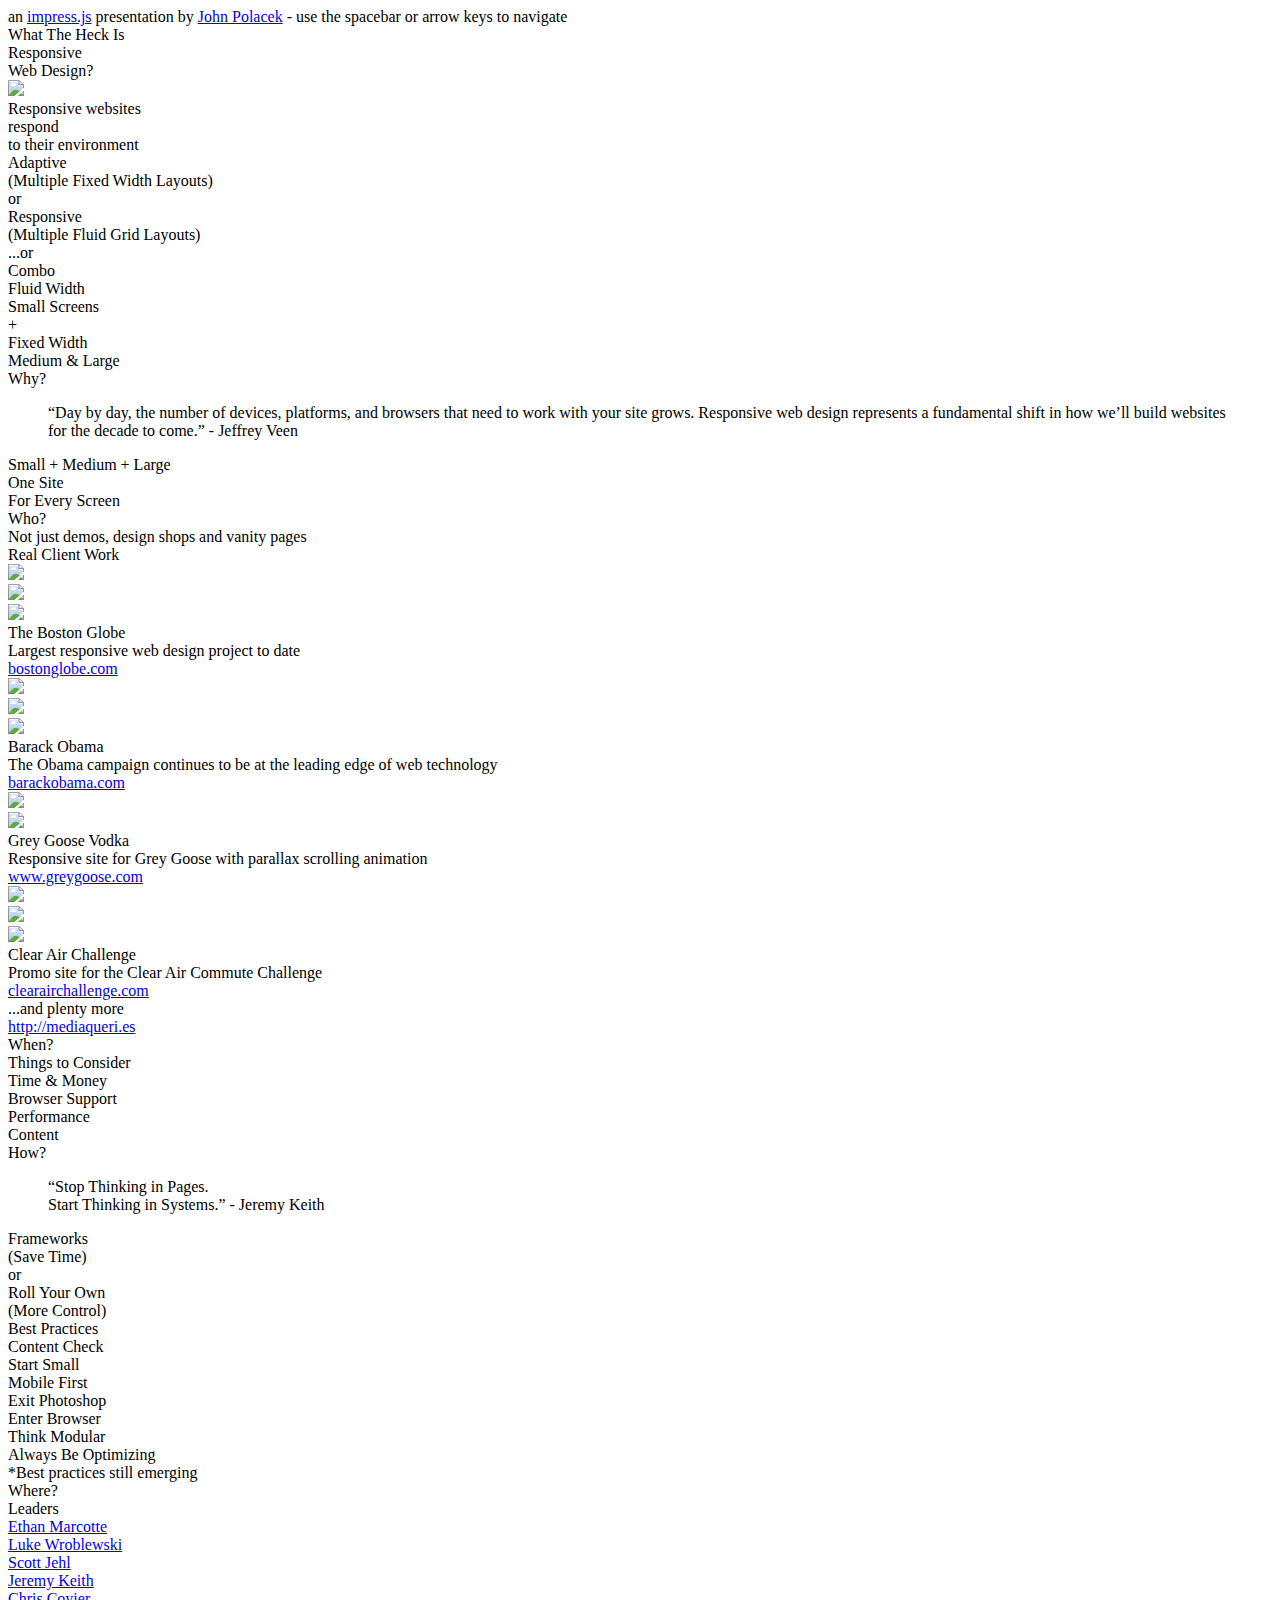
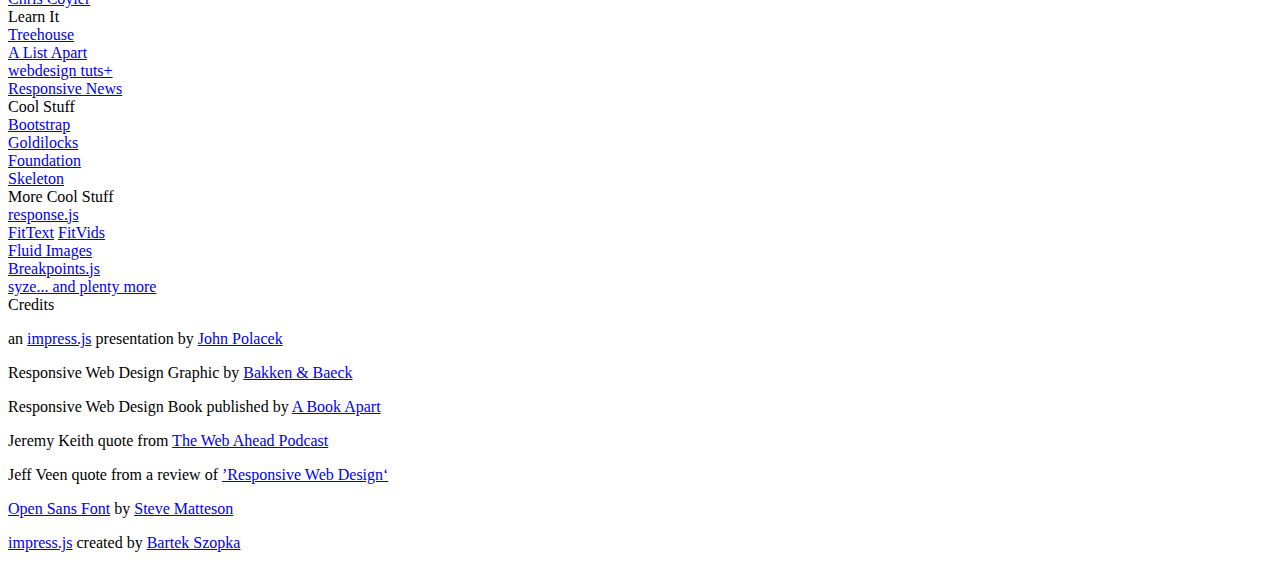
==== myportfolio/templates/index.html @ 0e9e3a61 "static files included" ====
<!doctype html>
<html lang="en">
<head>
    <meta charset="utf-8" />
    <title>My Resume</title>

    <link href='http://fonts.googleapis.com/css?family=Open+Sans:300italic,600italic,700italic,300,400,800' rel='stylesheet' type='text/css'>
    <link href="/static/css/normalize.css" rel="stylesheet" />
    <link href="/static/css/style.css" rel="stylesheet" />
</head>
<body>

	<div class="background"></div>
	
	<div id="hint">an <a href="http://bartaz.github.com/impress.js/">impress.js</a> presentation by <a href="http://twitter.com/johnpolacek">John Polacek</a>
		- use the spacebar or arrow keys to navigate</div>
	
	<div id="impress" class="impress-not-supported">
		
		<div id="title" class="step" data-x="540" data-y="600" data-scale="4.5">
			<div class="big bold">
				<div id="title-text1">What The Heck Is</div>
				<div id="title-text2">Responsive</div>
				<div id="title-text3">Web Design?</div>
			</div>
		</div>
	
		<div id="respond" class="step" data-x="2650" data-y="-290" data-scale="1">
			<img src="/static/img/responsive_web_design.png" height="300" />
			<div class="big bold">
				<div id="respond-text1">Responsive websites</div>
				<div id="respond-text2">respond</div>
				<div id="respond-text3">to their environment</div>
			</div>
		</div>
	
		<div id="adaptive-responsive" class="step" data-x="2650" data-y="220" data-scale="1">
			<div class="big bold">
				<div id="ar-adaptive">Adaptive</div>
				<div id="ar-adaptive-fixed">(Multiple Fixed Width Layouts)</div>
				<span>or</span>
				<div id="ar-responsive">Responsive</div>
				<div id="ar-responsive-fluid">(Multiple Fluid Grid Layouts)</div>
			</div>
		</div>
		
		<div id="combo" class="step" data-x="2650" data-y="590" data-scale="1">
			<div class="big bold">
				<span id="combo-or">...or</span>
				<div id="combo-text">Combo</div>
			</div>
			<div id="combo-fluid-fixed">
				<div id="combo-fluid" class="big">
					<div class="bold">Fluid Width</div>
					<div class="light">Small Screens</div>
				</div>
				<div id="combo-plus">+</div>
				<div id="combo-fixed" class="big">
					<div class="bold">Fixed Width</div>
					<div class="light">Medium &amp; Large</div>
				</div>
			</div>
		</div>
		
		<div id="why" class="step" data-x="-1700" data-y="900" data-scale="1">
			<div class="big bold title">Why?</div>
		</div>
		
		<div id="why-quote" class="step" data-x="-1700" data-y="1250" data-scale="1">
			<blockquote>&ldquo;Day by day, the number of devices, platforms, 
			and browsers that need to work with your site grows. 
			Responsive web design represents a fundamental shift 
			in how we&rsquo;ll build websites for the decade to come.&rdquo;
			<span class="author">- Jeffrey Veen</span></blockquote>
		</div>
		
		<div id="screens" class="step" data-x="-1700" data-y="1650" data-scale="1">
			<div class="big light" id="why-sml">Small + Medium + Large</div>
			<div class="big bold" id="why-one-site">One Site</div>
			<div class="big bold" id="why-every">For Every Screen</div>
		</div>
		
		<div id="who" class="step" data-x="-660" data-y="900" data-scale="1">
			<div class="big bold title">Who?</div>
		</div>
		
		<div id="who-real" class="step" data-x="-660" data-y="1120" data-scale="1">
			<div class="big light" id="who-real-not">Not just demos, design shops and vanity pages</div>
			<div class="big bold" id="who-real-real">Real Client Work</div>
		</div>
		
		<div id="who-boston" class="step" data-x="-885" data-y="1320" data-scale=".48">
			<a href="http://www.bostonglobe.com" class="img-link">
				<div class="img-wrap img-inline" id="img-bg-s">
					<img src="/static/img/bostonglobe_s.jpg" class="img-border" />
				</div>
				<div class="img-wrap img-inline" id="img-bg-m">
					<img src="/static/img/bostonglobe_m.jpg" class="img-border" />
				</div>
				<div class="img-wrap img-inline" id="img-bg-l">
					<img src="/static/img/bostonglobe_l.jpg" class="img-border" />
				</div>
			</a>
			<div class="big bold" id="who-bg">The Boston Globe</div>
			<div class="big light" id="who-bg-desc">Largest responsive web design project to date</div>
			<a href="http://www.bostonglobe.com" class="small">bostonglobe.com</a>
		</div>
		
		<div id="who-obama" class="step" data-x="-415" data-y="1320" data-scale=".48">
			<a href="http://barackobama.com" class="img-link">
				<div class="img-wrap img-inline" id="img-obama-s">
					<img src="/static/img/obama_s.jpg" class="img-border" />
				</div>
				<div class="img-wrap img-inline" id="img-obama-m">
					<img src="/static/img/obama_m.jpg" class="img-border" />
				</div>
				<div class="img-wrap img-inline" id="img-obama-l">
					<img src="/static/img/obama_l.jpg" class="img-border" />
				</div>
			</a>
			<div class="big bold" id="who-obama">Barack Obama</div>
			<div class="big light" id="who-obama-desc">The Obama campaign continues to be at the leading edge of web technology</div>
			<a href="http://barackobama.com" class="small">barackobama.com</a>
		</div>
		
		<div id="who-greygoose" class="step" data-x="-885" data-y="1550" data-scale=".48">
			<a href="http://www.greygoose.com" class="img-link">
				<div class="img-wrap img-inline" id="img-greygoose-s">
					<img src="/static/img/greygoose_s.jpg" />
				</div>
				<div class="img-wrap img-inline" id="img-greygoose-l">
					<img src="/static/img/greygoose_l.jpg" />
				</div>
			</a>
			<div class="big bold" id="who-greygoose">Grey Goose Vodka</div>
			<div class="big light" id="who-greygoose-desc">Responsive site for Grey Goose with parallax scrolling animation</div>
			<a href="http://www.greygoose.com" class="small">www.greygoose.com</a>
		</div>
		
		<div id="who-cac" class="step" data-x="-415" data-y="1550" data-scale=".48">
			<a href="http://clearairchallenge.com" class="img-link">
				<div class="img-wrap img-inline" id="img-clean-s">
					<img src="/static/img/clean_s.jpg" />
				</div>
				<div class="img-wrap img-inline" id="img-clean-m">
					<img src="/static/img/clean_m.jpg" />
				</div>
				<div class="img-wrap img-inline" id="img-clean-l">
					<img src="/static/img/clean_l.jpg" />
				</div>
			</a>
			<div class="big bold" id="who-cac">Clear Air Challenge</div>
			<div class="big light" id="who-cac-desc">Promo site for the Clear Air Commute Challenge</div>
			<a href="http://clearairchallenge.com" class="small">clearairchallenge.com</a>
		</div>
		
		<div id="who-more" class="step" data-x="-640" data-y="1750" data-scale=".5">
			<div class="big bold">...and plenty more</div>
			<a href="http://mediaqueri.es/">http://mediaqueri.es</a>
		</div>
		
		<div id="when" class="step" data-x="420" data-y="900" data-scale="1">
			<div class="big bold title">When?</div>
		</div>
		
		<div id="when-things" class="step" data-x="420" data-y="1100" data-scale="1">
			<div class="big bold">Things to Consider</div>
		</div>
		
		<div id="when-thing1" class="step" data-x="420" data-y="1200" data-scale="1">
			<div class="big extralight">Time &amp; Money</div>
		</div>
		
		<div id="when-thing2" class="step" data-x="420" data-y="1300" data-scale="1">
			<div class="big extralight">Browser Support</div>
		</div>
		
		<div id="when-thing3" class="step" data-x="420" data-y="1400" data-scale="1">
			<div class="big extralight">Performance</div>
		</div>
		
		<div id="when-thing4" class="step" data-x="420" data-y="1530" data-scale="1">
			<div class="big extralight">Content</div>
		</div>
		
		<div id="how" class="step" data-x="1520" data-y="900" data-scale="1">
			<div class="big bold title">How?</div>
		</div>
		
		<div id="how-quote" class="step" data-x="1520" data-y="1165" data-scale="1">
			<blockquote>&ldquo;Stop Thinking in Pages.<br /> Start Thinking in Systems.&rdquo;
			<span class="author">- Jeremy Keith</span></blockquote>
		</div>
		
		<div id="how-frameworks" class="step" data-x="1520" data-y="1480" data-scale="1">
			<div>
				<div class="big bold" id="how-frameworks-text">Frameworks</div>
				<div class="big extralight" id="how-savetime">(Save Time)</div>
				<span>or</span>
				<div class="big bold" id="how-rollyourown">Roll Your Own</div>
				<div class="big extralight" id="how-control">(More Control)</div>
			</div>
		</div>
		
		<div id="how-best" class="step" data-x="1520" data-y="1780" data-scale="1">
			<div class="big bold">Best Practices</div>
		</div>
		
		<div id="how-best1" class="step" data-x="1520" data-y="1880" data-scale="1">
			<div class="big light">Content Check</div>
		</div>
		
		<div id="how-best2" class="step" data-x="1520" data-y="2045" data-scale="1">
			<div class="big light" id="how-best2-small">Start Small</div>
			<div class="big light">Mobile First</div>
		</div>
		
		<div id="how-best3" class="step" data-x="1520" data-y="2255" data-scale="1">
			<div class="big light" id="how-best3-exit">Exit Photoshop</div>
			<div class="big light">Enter Browser</div>
		</div>
		
		<div id="how-best4" class="step" data-x="1520" data-y="2395" data-scale="1">
			<div class="big light">Think Modular</div>
		</div>
		
		<div id="how-best5" class="step" data-x="1520" data-y="2475" data-scale="1">
			<div class="big light">Always Be Optimizing</div>
		</div>
		
		<div id="how-best6" class="step" data-x="1520" data-y="2540" data-scale="1">
			<div class="big extralight">*Best practices still emerging</div>
		</div>
		
		<div id="where" class="step" data-x="2580" data-y="900" data-scale="1">
			<div class="big bold title">Where?</div>
		</div>
		
		<div class="step where-step" data-x="2580" data-y="1350" data-scale="1">
			<div class="big" id="where-leaders">Leaders</div>
			<div class="big extralight" id="where-leader-em">
				<a href="http://unstoppablerobotninja.com">Ethan Marcotte</a>
			</div>
			<div class="big extralight" id="where-leader-lw">
				<a href="http://www.lukew.com/ff/">Luke Wroblewski</a>
			</div>
			<div class="big extralight" id="where-leader-sj">
				<a href="http://scottjehl.com">Scott <span class="adj-j">J</span>ehl</a>
			</div>
			<div class="big extralight" id="where-leader-jk">
				<a href="http://adactio.com/articles/"><span class="adj-j">J</span>eremy Keith</a>
			</div>
			<div class="big extralight" id="where-leader-cc">
				<a href="http://css-tricks.com">Chris Coyier</a>
			</div>
		</div>
		
		<div class="step where-step" data-x="2580" data-y="1980" data-scale="1">
			<div id="where-learn" class="big">Learn It</div>
			<div class="big extralight" id="where-learn-t">
				<a href="http://teamtreehouse.com/library/design-foundations/rwd-foundations">Treehouse</a>
			</div>
			<div class="big extralight" id="where-learn-ala">
				<a href="http://www.alistapart.com/articles/responsive-web-design/">A List Apart</a>
			</div>
			<div class="big extralight" id="where-learn-tp">
				<a href="http://webdesign.tutsplus.com/articles/design-theory/designing-for-a-responsive-web/">webdesign tuts+</a>
			</div>
			<div class="big extralight" id="where-learn-rn">
				<a href="http://blog.responsivenews.co.uk">Responsive News</a>
			</div>
		</div>
		
		<div class="step where-step" id="where-cool" data-x="2580" data-y="2610" data-scale="1">
			<div class="big" id="where-cool-title">Cool Stuff</div>
			<div class="big extralight" id="where-cool-b">
				<a href="http://bootstrap.io">Bootstrap</a>
			</div>
			<div class="big extralight" id="where-cool-g">
				<a href="http://goldilocksapproach.com">Goldilocks</a>
			</div>
			<div class="big extralight" id="where-cool-f">
				<a href="http://foundation.zurb.com">Foundation</a>
			</div>
			<div class="big extralight" id="where-cool-s">
				<a href="http://www.getskeleton.com/">Skeleton</a>
			</div>
		</div>
		
		<div class="step where-step" id="where-cool2" data-x="2580" data-y="3190" data-scale="1">
			<div class="big" id="where-cool-title2">More Cool Stuff</div>
			<div class="big extralight" id="where-cool-r">
				<a href="http://responsejs.com">response.<span class="adj-j">j</span>s</a>
			</div>
			<div class="big extralight" id="where-cool-fit">
				<a href="http://fittextjs.com">FitText</a> <a href="http://fitvidsjs.com/">FitVids</a>
			</div>
			<div class="big extralight" id="where-cool-fi">
				<a href="http://unstoppablerobotninja.com/entry/fluid-images/">Fluid Images</a>
			</div>
			<div class="big extralight" id="where-cool-bp">
				<a href="http://xoxco.com/projects/code/breakpoints/">Breakpoints.<span class="adj-j">j</span>s</a>
			</div>
			<div class="big extralight" id="where-cool-sz">
				<a href="http://rezitech.github.com/syze/">syze</a><a href="http://speckyboy.com/2011/11/17/15-responsive-css-frameworks-worth-considering/">... and plenty more</a>
			</div>
		</div>
		
		<div class="step" id="credits" data-x="4000" data-y="0" data-rotate="-90" data-rotate-y="90" data-scale=".1">
			<div class="big bold">Credits</div>
			<p class="first">an <a href="http://bartaz.github.com/impress.js/">impress.js</a> presentation by <a href="http://twitter.com/johnpolacek">John Polacek</a></p>
			<p>Responsive Web Design Graphic by <a href="http://bakkenbaeck.com">Bakken &amp; Baeck</a></p>
			<p>Responsive Web Design Book published by <a href="www.abookapart.com">A Book Apart</a></p>
			<p>Jeremy Keith quote from <a href="http://5by5.tv/webahead">The Web Ahead Podcast</a></p>
			<p>Jeff Veen quote from a review of <a href="http://www.abookapart.com/products/responsive-web-design">&rsquo;Responsive Web Design&lsquo;</a></p>
			<p><a href="http://www.google.com/webfonts/specimen/Open+Sans">Open Sans Font</a> by <a href="https://profiles.google.com/107777320916704234605/about">Steve Matteson</a></p>
			<p><a href="http://bartaz.github.com/impress.js/">impress.js</a> created by <a href="http://bartaz.github.com/">Bartek Szopka</a></p>
		</div>
		
	</div>
	
	<script src="http://ajax.googleapis.com/ajax/libs/jquery/1/jquery.min.js"></script>
	<script src="/static/js/impress.js"></script>

</body>
</html>
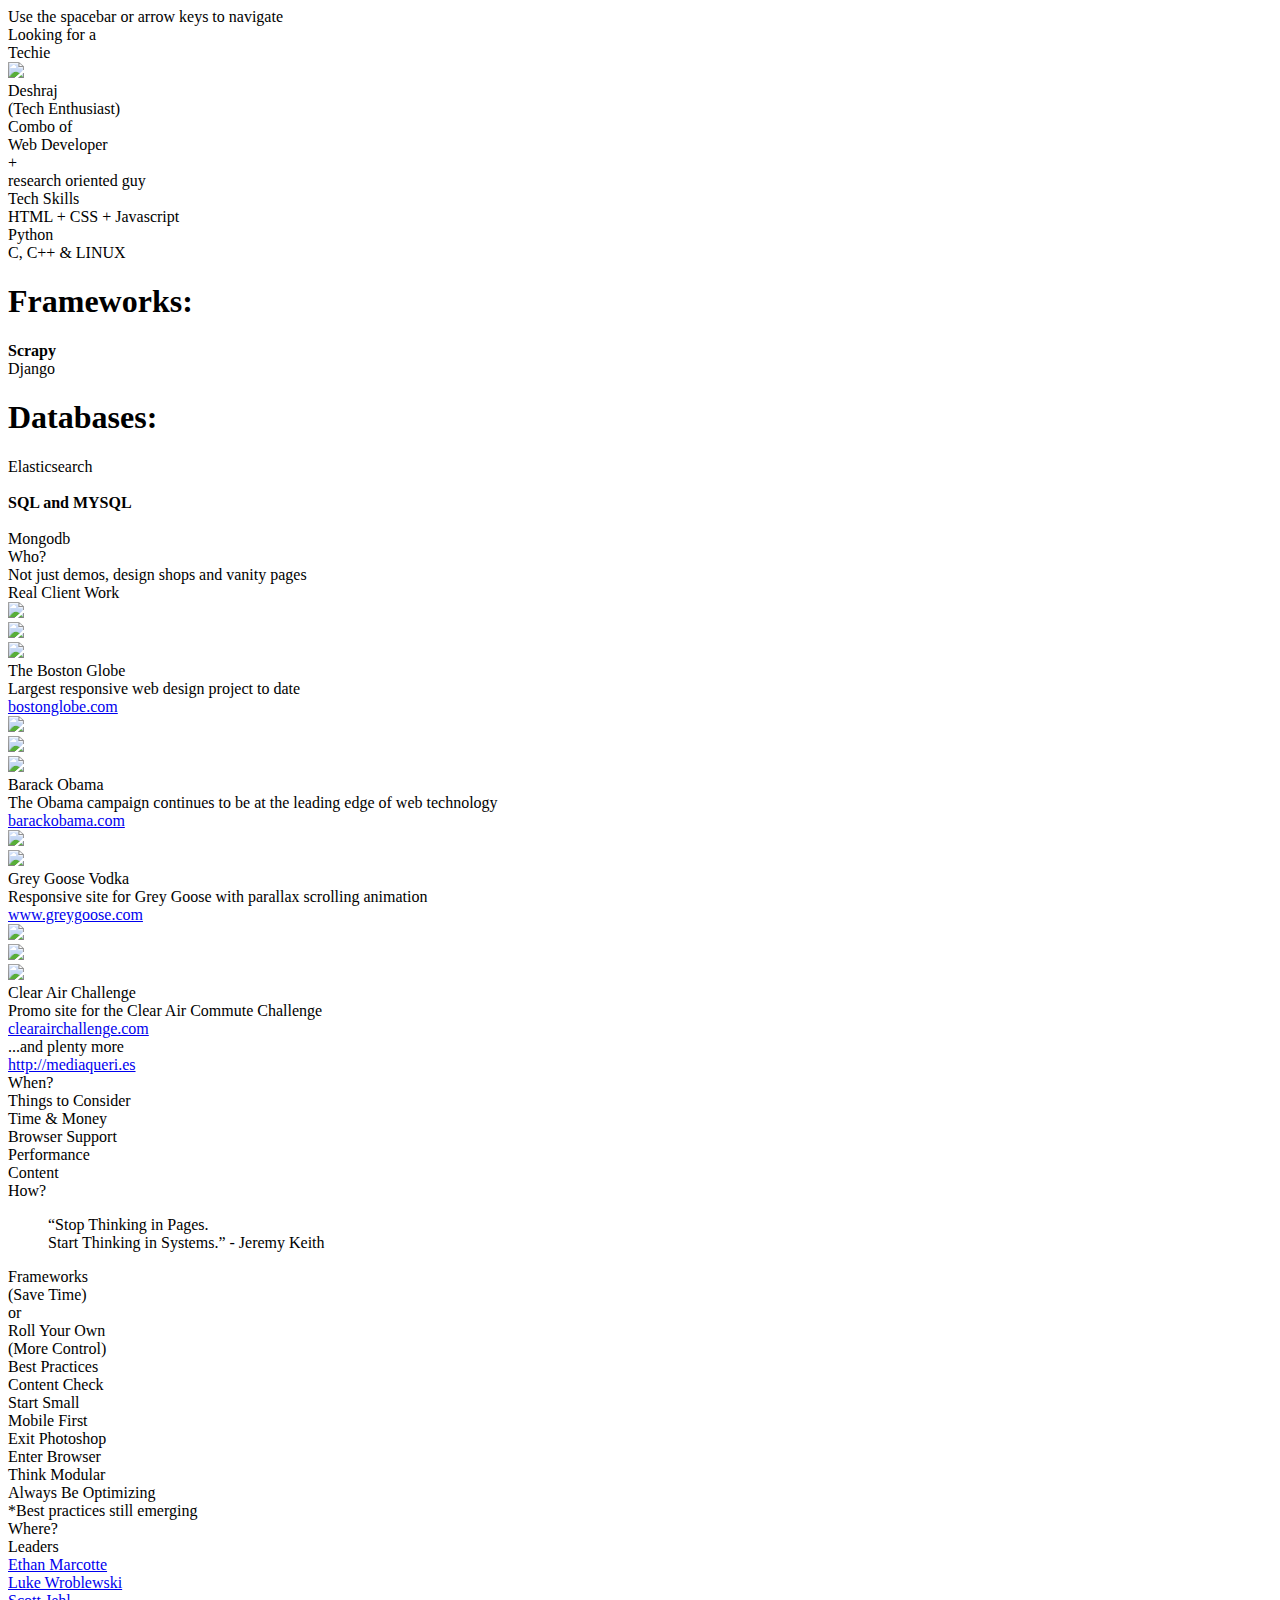
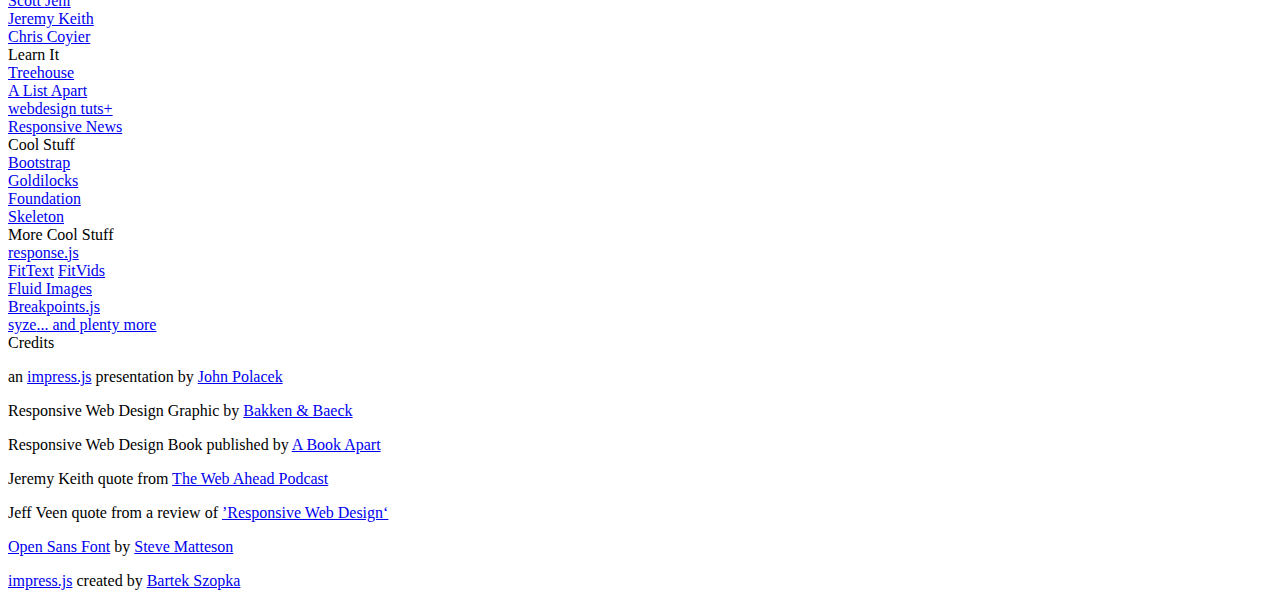
==== commit db8cec49: "half done" ====
--- a/myportfolio/templates/index.html
+++ b/myportfolio/templates/index.html
@@ -12,74 +12,72 @@
 
 	<div class="background"></div>
 	
-	<div id="hint">an <a href="http://bartaz.github.com/impress.js/">impress.js</a> presentation by <a href="http://twitter.com/johnpolacek">John Polacek</a>
-		- use the spacebar or arrow keys to navigate</div>
+	<div id="hint">Use the spacebar or arrow keys to navigate</div>
 	
 	<div id="impress" class="impress-not-supported">
 		
 		<div id="title" class="step" data-x="540" data-y="600" data-scale="4.5">
 			<div class="big bold">
-				<div id="title-text1">What The Heck Is</div>
-				<div id="title-text2">Responsive</div>
-				<div id="title-text3">Web Design?</div>
+				<div id="title-text1">Looking for a</div>
+<!-- 				<div id="title-text2">A</div>
+ -->				<div id="title-text3">Techie</div>
 			</div>
 		</div>
 	
 		<div id="respond" class="step" data-x="2650" data-y="-290" data-scale="1">
 			<img src="/static/img/responsive_web_design.png" height="300" />
-			<div class="big bold">
-				<div id="respond-text1">Responsive websites</div>
-				<div id="respond-text2">respond</div>
-				<div id="respond-text3">to their environment</div>
-			</div>
-		</div>
-	
-		<div id="adaptive-responsive" class="step" data-x="2650" data-y="220" data-scale="1">
-			<div class="big bold">
-				<div id="ar-adaptive">Adaptive</div>
-				<div id="ar-adaptive-fixed">(Multiple Fixed Width Layouts)</div>
-				<span>or</span>
-				<div id="ar-responsive">Responsive</div>
-				<div id="ar-responsive-fluid">(Multiple Fluid Grid Layouts)</div>
+			<div class="big bold">			
+ 				<div id="ar-adaptive">Deshraj</div>
+				<div id="ar-adaptive-fixed">(Tech Enthusiast)</div>	
 			</div>
 		</div>
 		
 		<div id="combo" class="step" data-x="2650" data-y="590" data-scale="1">
 			<div class="big bold">
-				<span id="combo-or">...or</span>
-				<div id="combo-text">Combo</div>
+				<div id="combo-text">Combo of</div>
 			</div>
 			<div id="combo-fluid-fixed">
 				<div id="combo-fluid" class="big">
-					<div class="bold">Fluid Width</div>
-					<div class="light">Small Screens</div>
+					<div class="bold">Web Developer</div>
 				</div>
 				<div id="combo-plus">+</div>
 				<div id="combo-fixed" class="big">
-					<div class="bold">Fixed Width</div>
-					<div class="light">Medium &amp; Large</div>
+					<div class="bold">research oriented guy</div>
 				</div>
 			</div>
 		</div>
 		
 		<div id="why" class="step" data-x="-1700" data-y="900" data-scale="1">
-			<div class="big bold title">Why?</div>
-		</div>
-		
-		<div id="why-quote" class="step" data-x="-1700" data-y="1250" data-scale="1">
-			<blockquote>&ldquo;Day by day, the number of devices, platforms, 
-			and browsers that need to work with your site grows. 
-			Responsive web design represents a fundamental shift 
-			in how we&rsquo;ll build websites for the decade to come.&rdquo;
-			<span class="author">- Jeffrey Veen</span></blockquote>
-		</div>
-		
-		<div id="screens" class="step" data-x="-1700" data-y="1650" data-scale="1">
-			<div class="big light" id="why-sml">Small + Medium + Large</div>
-			<div class="big bold" id="why-one-site">One Site</div>
-			<div class="big bold" id="why-every">For Every Screen</div>
-		</div>
-		
+			<div class="big bold title">Tech Skills</div>
+		</div>
+
+		<div id="screens" class="step" data-x="-1700" data-y="1250" data-scale="1">
+			<div class="big light" id="why-sml">HTML + CSS + Javascript</div>
+			<div class="big bold" id="why-one-site">Python</div>
+			<div class="big bold" id="why-every">C, C++ & LINUX</div>
+		</div>
+
+
+		<div id="" class="step" data-x="-1700" data-y="1700" data-scale="1">
+			<div class="big bold"><h1>Frameworks:</h1></div>
+			<div class="big light" id="why-sml"><b>Scrapy</b></div>
+			<div class="big bold" id="why-one-site">Django</div>
+		</div>
+
+		<div class="step" id="database" data-x="6000" data-y="0" data-rotate="-90" data-rotate-y="90" data-scale=".1">
+			<div class="big bold"><h1>Databases:</h1></div>
+			<div class="big bold" id="why-every">Elasticsearch</div>
+			<br>
+			<div class="big light" id="why-sml"><b>SQL and MYSQL</b></div>
+			<br>
+			<div class="big bold" id="why-one-site">Mongodb</div>
+
+		</div>
+
+
+
+
+
 		<div id="who" class="step" data-x="-660" data-y="900" data-scale="1">
 			<div class="big bold title">Who?</div>
 		</div>
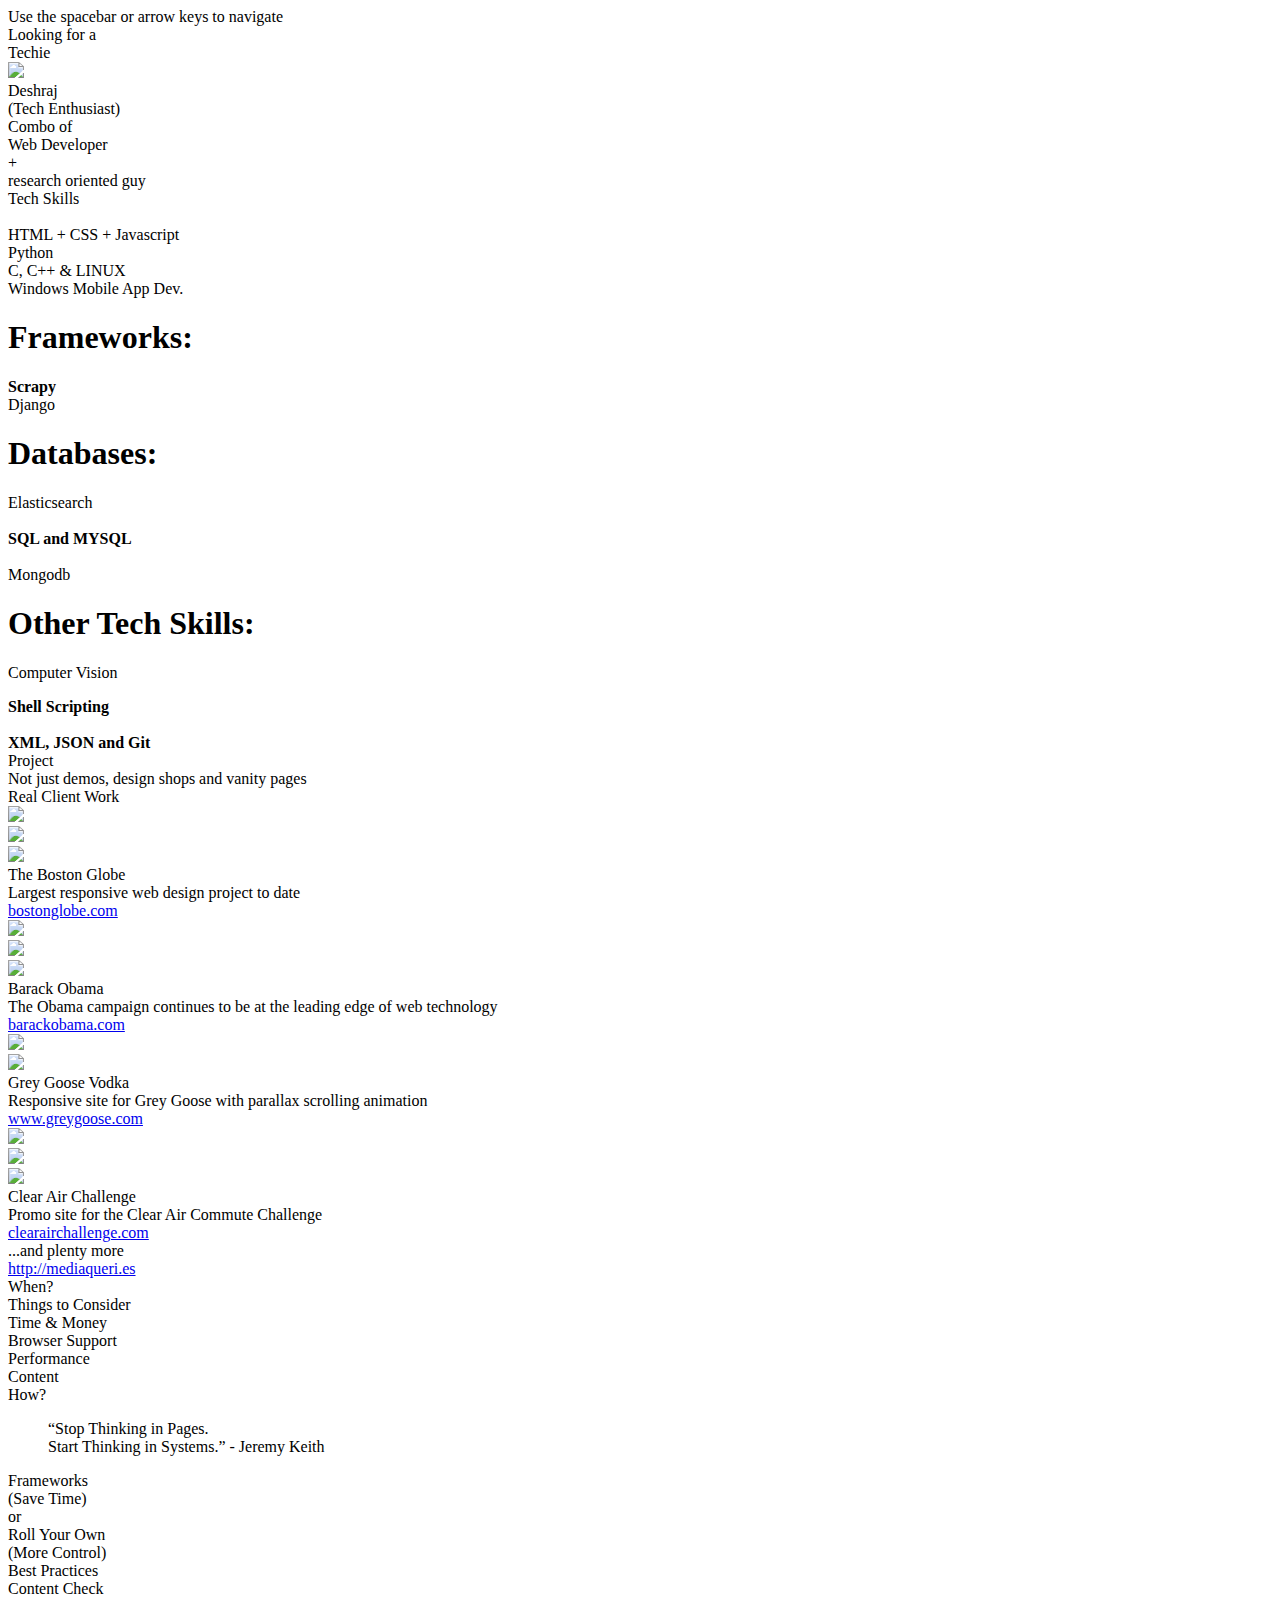
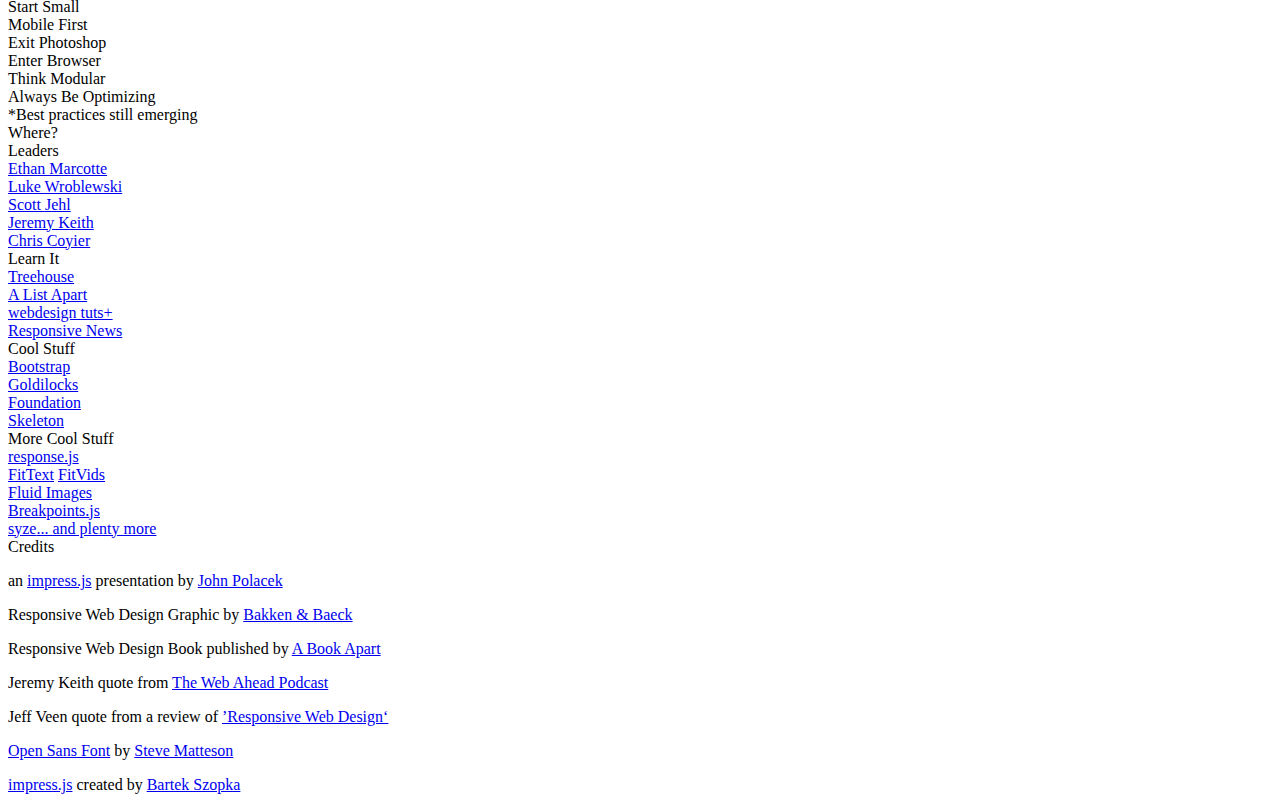
==== commit 9830dd55: "new changes in html" ====
--- a/myportfolio/templates/index.html
+++ b/myportfolio/templates/index.html
@@ -51,14 +51,17 @@
 			<div class="big bold title">Tech Skills</div>
 		</div>
 
-		<div id="screens" class="step" data-x="-1700" data-y="1250" data-scale="1">
+		<div id="screens" class="step" data-x="3000" data-y="0" data-rotate="-90" data-rotate-y="90" data-scale=".1">
+			<br>
 			<div class="big light" id="why-sml">HTML + CSS + Javascript</div>
 			<div class="big bold" id="why-one-site">Python</div>
 			<div class="big bold" id="why-every">C, C++ & LINUX</div>
-		</div>
-
-
-		<div id="" class="step" data-x="-1700" data-y="1700" data-scale="1">
+			<div class="big light" id="why-sml">Windows Mobile App Dev.</div>
+
+		</div>
+
+
+		<div id="" class="step" data-x="5000" data-y="0" data-rotate="-90" data-rotate-y="90" data-scale=".1">
 			<div class="big bold"><h1>Frameworks:</h1></div>
 			<div class="big light" id="why-sml"><b>Scrapy</b></div>
 			<div class="big bold" id="why-one-site">Django</div>
@@ -75,12 +78,19 @@
 		</div>
 
 
-
-
-
-		<div id="who" class="step" data-x="-660" data-y="900" data-scale="1">
-			<div class="big bold title">Who?</div>
-		</div>
+		<div class="step" id="othertech" data-x="7000" data-y="0" data-rotate="-90" data-rotate-y="90" data-scale=".1">
+			<div class="big bold"><h1>Other Tech Skills:</h1></div>
+			<div class="big bold" id="bold"><p>Computer Vision</p></div>
+			<div class="big light" id="why-sml"><b>Shell Scripting</b></div>
+			<br>
+			<div class="big light" id="bold"><strong>XML, JSON and Git</strong></div>
+
+		</div>
+
+
+		<div id="who" class="step" data-x="-650" data-y="900" data-scale="1">
+			<div class="big bold title">Project</div>
+		</div>	
 		
 		<div id="who-real" class="step" data-x="-660" data-y="1120" data-scale="1">
 			<div class="big light" id="who-real-not">Not just demos, design shops and vanity pages</div>
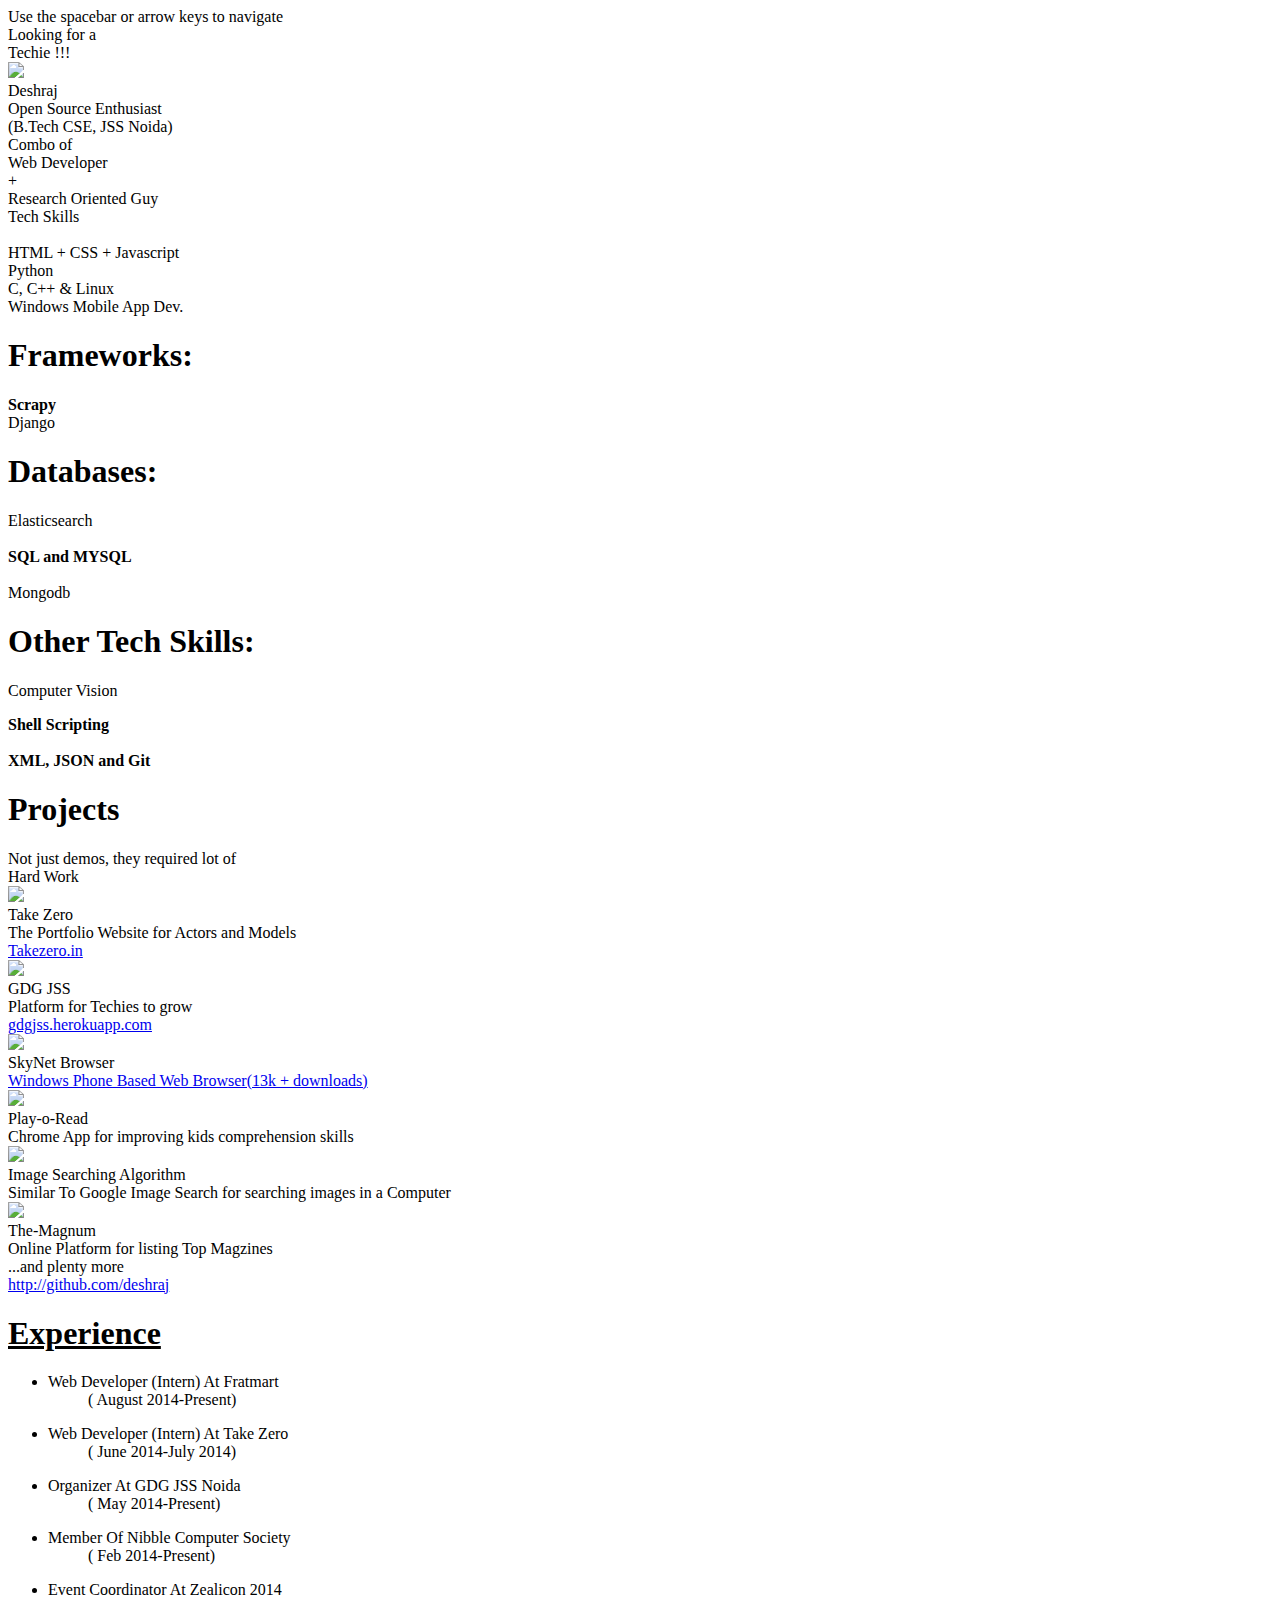
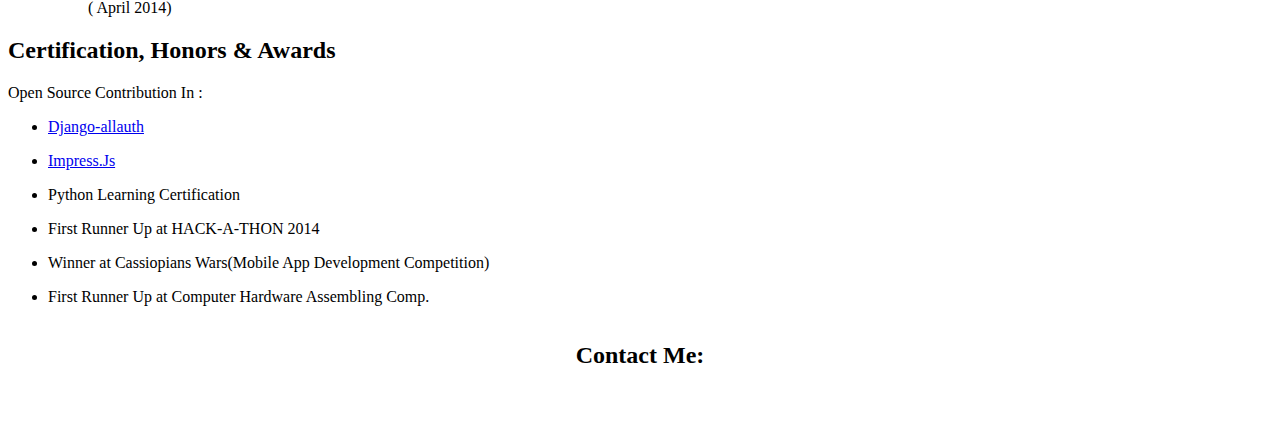
==== commit e22d25df: "last best state" ====
--- a/myportfolio/templates/index.html
+++ b/myportfolio/templates/index.html
@@ -2,11 +2,60 @@
 <html lang="en">
 <head>
     <meta charset="utf-8" />
-    <title>My Resume</title>
+    <title>Deshraj Yadav</title>
 
     <link href='http://fonts.googleapis.com/css?family=Open+Sans:300italic,600italic,700italic,300,400,800' rel='stylesheet' type='text/css'>
     <link href="/static/css/normalize.css" rel="stylesheet" />
     <link href="/static/css/style.css" rel="stylesheet" />
+    <style type="text/css">
+    	#contact{
+		display:table;
+		text-align:center;
+		width:100%;
+		height:100%;
+	}
+	#inside{
+		display:table-cell;
+		vertical-align:middle;
+	}
+	#plusone{
+			background-image:url("/static/img/plusone.png");
+		}
+		#plusone:active{
+			background-image:url("/static/img/plusoneactive.png")
+		}
+		#facebook{
+			background-image:url("/static/img/facebook.png");
+		}
+		#facebook:active{
+			background-image:url("/static/img/facebookactive.png")
+		}
+		#twitter{
+			background-image:url("/static/img/twitter.png");
+		}
+		#twitter:active{
+			background-image:url("/static/img/twitteractive.png")
+		}
+		#linkedin{
+			background-image:url("/static/img/linkedin.png");
+		}
+		#linkedin:active{
+			background-image:url("/static/img/linkedin.png")
+		}
+		#gmail{
+			background-image:url("/static/img/gmail.png");
+		}
+		#gmail:active{
+			background-image:url("/static/img/gmailactive.png")
+		}
+		.share{
+			background-size:30px 30px;
+			width:30px;
+			height:30px;
+			display:inline-block;
+			margin:4px
+		}
+    </style>
 </head>
 <body>
 
@@ -19,20 +68,20 @@
 		<div id="title" class="step" data-x="540" data-y="600" data-scale="4.5">
 			<div class="big bold">
 				<div id="title-text1">Looking for a</div>
-<!-- 				<div id="title-text2">A</div>
- -->				<div id="title-text3">Techie</div>
+				<div id="title-text3">Techie !!!</div>
 			</div>
 		</div>
 	
-		<div id="respond" class="step" data-x="2650" data-y="-290" data-scale="1">
+		<div id="title" class="step" data-x="540" data-y="-400" data-rotate="-90" data-rotate-y="90"data-scale=".5">
 			<img src="/static/img/responsive_web_design.png" height="300" />
 			<div class="big bold">			
  				<div id="ar-adaptive">Deshraj</div>
-				<div id="ar-adaptive-fixed">(Tech Enthusiast)</div>	
-			</div>
-		</div>
-		
-		<div id="combo" class="step" data-x="2650" data-y="590" data-scale="1">
+ 				<div id="ar-adaptive-fixed">Open Source Enthusiast  </div>	
+				<div id="ar-adaptive-fixed">(B.Tech CSE, JSS Noida)</div>	
+			</div>
+		</div>
+		
+		<div id="combo" class="step" data-x="540" data-y="750"  data-rotate="90" data-rotate-y="-90"data-scale=".5">
 			<div class="big bold">
 				<div id="combo-text">Combo of</div>
 			</div>
@@ -42,32 +91,32 @@
 				</div>
 				<div id="combo-plus">+</div>
 				<div id="combo-fixed" class="big">
-					<div class="bold">research oriented guy</div>
-				</div>
-			</div>
-		</div>
-		
-		<div id="why" class="step" data-x="-1700" data-y="900" data-scale="1">
+					<div class="bold">Research Oriented Guy</div>
+				</div>
+			</div>
+		</div>
+		
+		<div id="why" class="step" data-x="1200" data-y="0" data-rotate="-90" data-rotate-y="90" data-scale=".1">
 			<div class="big bold title">Tech Skills</div>
 		</div>
 
-		<div id="screens" class="step" data-x="3000" data-y="0" data-rotate="-90" data-rotate-y="90" data-scale=".1">
+		<div id="screens" class="step" data-x="1050" data-y="100" data-rotate="-90" data-rotate-y="90" data-scale=".1">
 			<br>
 			<div class="big light" id="why-sml">HTML + CSS + Javascript</div>
 			<div class="big bold" id="why-one-site">Python</div>
-			<div class="big bold" id="why-every">C, C++ & LINUX</div>
+			<div class="big bold" id="why-every">C, C++ & Linux</div>
 			<div class="big light" id="why-sml">Windows Mobile App Dev.</div>
 
 		</div>
 
 
-		<div id="" class="step" data-x="5000" data-y="0" data-rotate="-90" data-rotate-y="90" data-scale=".1">
+		<div id="" class="step" data-x="900" data-y="200" data-rotate="-90" data-rotate-y="90" data-scale=".1">
 			<div class="big bold"><h1>Frameworks:</h1></div>
 			<div class="big light" id="why-sml"><b>Scrapy</b></div>
 			<div class="big bold" id="why-one-site">Django</div>
 		</div>
 
-		<div class="step" id="database" data-x="6000" data-y="0" data-rotate="-90" data-rotate-y="90" data-scale=".1">
+		<div class="step" id="database" data-x="750" data-y="100" data-rotate="-90" data-rotate-y="90" data-scale=".1">
 			<div class="big bold"><h1>Databases:</h1></div>
 			<div class="big bold" id="why-every">Elasticsearch</div>
 			<br>
@@ -76,9 +125,7 @@
 			<div class="big bold" id="why-one-site">Mongodb</div>
 
 		</div>
-
-
-		<div class="step" id="othertech" data-x="7000" data-y="0" data-rotate="-90" data-rotate-y="90" data-scale=".1">
+		<div class="step" id="othertech" data-x="600" data-y="0" data-rotate="-90" data-rotate-y="90" data-scale=".1">
 			<div class="big bold"><h1>Other Tech Skills:</h1></div>
 			<div class="big bold" id="bold"><p>Computer Vision</p></div>
 			<div class="big light" id="why-sml"><b>Shell Scripting</b></div>
@@ -88,245 +135,143 @@
 		</div>
 
 
-		<div id="who" class="step" data-x="-650" data-y="900" data-scale="1">
-			<div class="big bold title">Project</div>
+
+		<div id="who" class="step" data-x="-1000" data-y="1380" data-rotate="90" data-rotate-y="-90" data-scale=".1">
+			<div class="big bold"><h1>Projects</h1></div>
 		</div>	
 		
-		<div id="who-real" class="step" data-x="-660" data-y="1120" data-scale="1">
-			<div class="big light" id="who-real-not">Not just demos, design shops and vanity pages</div>
-			<div class="big bold" id="who-real-real">Real Client Work</div>
-		</div>
-		
-		<div id="who-boston" class="step" data-x="-885" data-y="1320" data-scale=".48">
-			<a href="http://www.bostonglobe.com" class="img-link">
-				<div class="img-wrap img-inline" id="img-bg-s">
-					<img src="/static/img/bostonglobe_s.jpg" class="img-border" />
-				</div>
+		<div id="joke" class="step" data-x="-1000" data-y="1450"data-rotate="90" data-rotate-y="-90" data-scale=".1">
+			<div class="big light" id="who-real-not">Not just demos, they required lot of</div>
+			<div class="big bold" id="who-real-real">Hard Work</div>
+		</div>
+		
+		<div id="tz" class="step" data-x="-1000" data-y="1320" data-rotate="90" data-rotate-y="-90"data-scale=".1">
+			<a href="http://takezero.in" class="img-link">
+		
+				<div class="img-wrap img-inline" id="img-obama-m">
+					<img src="/static/img/2.png" class="img-border" />
+				</div>
+			
+			</a>
+			<div class="big bold" id="who-obama">Take Zero</div>
+			<div class="big light" id="who-obama-desc">The Portfolio Website for Actors and Models</div>
+			<a href="http://takezero.in" class="small">Takezero.in</a>
+		</div>
+		<div id="gdg" class="step" data-x="-885" data-y="1320" data-rotate="90" data-rotate-y="-90"data-scale=".1">
+			<a href="http://gdgjss.herokuapp.com" class="img-link">
 				<div class="img-wrap img-inline" id="img-bg-m">
-					<img src="/static/img/bostonglobe_m.jpg" class="img-border" />
-				</div>
-				<div class="img-wrap img-inline" id="img-bg-l">
-					<img src="/static/img/bostonglobe_l.jpg" class="img-border" />
-				</div>
-			</a>
-			<div class="big bold" id="who-bg">The Boston Globe</div>
-			<div class="big light" id="who-bg-desc">Largest responsive web design project to date</div>
-			<a href="http://www.bostonglobe.com" class="small">bostonglobe.com</a>
-		</div>
-		
-		<div id="who-obama" class="step" data-x="-415" data-y="1320" data-scale=".48">
-			<a href="http://barackobama.com" class="img-link">
-				<div class="img-wrap img-inline" id="img-obama-s">
-					<img src="/static/img/obama_s.jpg" class="img-border" />
-				</div>
-				<div class="img-wrap img-inline" id="img-obama-m">
-					<img src="/static/img/obama_m.jpg" class="img-border" />
-				</div>
-				<div class="img-wrap img-inline" id="img-obama-l">
-					<img src="/static/img/obama_l.jpg" class="img-border" />
-				</div>
-			</a>
-			<div class="big bold" id="who-obama">Barack Obama</div>
-			<div class="big light" id="who-obama-desc">The Obama campaign continues to be at the leading edge of web technology</div>
-			<a href="http://barackobama.com" class="small">barackobama.com</a>
-		</div>
-		
-		<div id="who-greygoose" class="step" data-x="-885" data-y="1550" data-scale=".48">
-			<a href="http://www.greygoose.com" class="img-link">
-				<div class="img-wrap img-inline" id="img-greygoose-s">
-					<img src="/static/img/greygoose_s.jpg" />
-				</div>
-				<div class="img-wrap img-inline" id="img-greygoose-l">
-					<img src="/static/img/greygoose_l.jpg" />
-				</div>
-			</a>
-			<div class="big bold" id="who-greygoose">Grey Goose Vodka</div>
-			<div class="big light" id="who-greygoose-desc">Responsive site for Grey Goose with parallax scrolling animation</div>
-			<a href="http://www.greygoose.com" class="small">www.greygoose.com</a>
-		</div>
-		
-		<div id="who-cac" class="step" data-x="-415" data-y="1550" data-scale=".48">
-			<a href="http://clearairchallenge.com" class="img-link">
+					<img src="/static/img/1.png" class="img-border" />
+				</div>
+			
+			</a>
+			<div class="big bold" id="who-bg">GDG JSS</div>
+			<div class="big light" id="who-obama-desc">Platform for Techies to grow</div>
+			<a href="http://gdgjss.herokuapp.com" class="small">gdgjss.herokuapp.com</a>
+		</div>
+		
+		
+		<div id="skynet" class="step" data-x="-885" data-y="1450"  data-rotate="90" data-rotate-y="-90"data-scale=".1">
+			<a href="http://www.windowsphone.com/en-in/store/app/skynetv1/410885f3-fe4e-4b00-baf6-b87749dd4463" class="img-link">
+				<div class="img-wrap img-inline" id="img-greygoose">
+					<img src="/static/img/4.png" />
+				</div>
+			</a>
+			<div class="big bold" id="who-greygoose">SkyNet Browser</div>
+			<div class="big light" id="who-greygoose-desc"><a href="http://www.windowsphone.com/en-in/store/app/skynetv1/410885f3-fe4e-4b00-baf6-b87749dd4463">Windows Phone Based Web Browser(13k + downloads)</a></div>
+		</div>
+		
+		<div id="play" class="step" data-x="-700" data-y="1450" data-rotate="90" data-rotate-y="-90" data-scale=".1">
+			<a href="http://playoread.herokuapp.com" class="img-link">
 				<div class="img-wrap img-inline" id="img-clean-s">
-					<img src="/static/img/clean_s.jpg" />
-				</div>
-				<div class="img-wrap img-inline" id="img-clean-m">
-					<img src="/static/img/clean_m.jpg" />
-				</div>
-				<div class="img-wrap img-inline" id="img-clean-l">
-					<img src="/static/img/clean_l.jpg" />
-				</div>
-			</a>
-			<div class="big bold" id="who-cac">Clear Air Challenge</div>
-			<div class="big light" id="who-cac-desc">Promo site for the Clear Air Commute Challenge</div>
-			<a href="http://clearairchallenge.com" class="small">clearairchallenge.com</a>
-		</div>
-		
-		<div id="who-more" class="step" data-x="-640" data-y="1750" data-scale=".5">
+					<img src="/static/img/7.png" />
+				</div>
+			</a>
+			<div class="big bold" id="who-cac">Play-o-Read</div>
+			<div class="big light" id="who-cac-desc">Chrome App for improving kids comprehension skills</div>
+		</div>
+
+		<div id="who-cac" class="step" data-x="-700" data-y="1320"  data-rotate="90" data-rotate-y="-90" data-scale=".1">
+			<a href="http://github.com/deshraj" class="img-link">
+				<div class="img-wrap img-inline" id="img-clean-s">
+					<img src="/static/img/10.png" />
+				</div>
+			</a>
+			<div class="big bold" id="who-cac">Image Searching Algorithm</div>
+			<div class="big light" id="who-cac-desc">Similar To Google Image Search for searching images in a Computer </div>
+		</div>
+
+		<div id="magnum" class="step" data-x="-600" data-y="1320"  data-rotate="90" data-rotate-y="-90" data-scale=".1">
+				<div class="img-wrap img-inline" id="img-clean-s">
+					<img src="/static/img/3.png" />
+				</div>
+			</a>
+			<div class="big bold" id="who-cac">The-Magnum</div>
+			<div class="big light" id="who-cac-desc">Online Platform for listing Top Magzines</div>
+		</div>
+
+		<div id="more" class="step" data-x="-600" data-y="1450"  data-rotate="90" data-rotate-y="-90" data-scale=".1">
 			<div class="big bold">...and plenty more</div>
-			<a href="http://mediaqueri.es/">http://mediaqueri.es</a>
-		</div>
-		
-		<div id="when" class="step" data-x="420" data-y="900" data-scale="1">
-			<div class="big bold title">When?</div>
-		</div>
-		
-		<div id="when-things" class="step" data-x="420" data-y="1100" data-scale="1">
-			<div class="big bold">Things to Consider</div>
-		</div>
-		
-		<div id="when-thing1" class="step" data-x="420" data-y="1200" data-scale="1">
-			<div class="big extralight">Time &amp; Money</div>
-		</div>
-		
-		<div id="when-thing2" class="step" data-x="420" data-y="1300" data-scale="1">
-			<div class="big extralight">Browser Support</div>
-		</div>
-		
-		<div id="when-thing3" class="step" data-x="420" data-y="1400" data-scale="1">
-			<div class="big extralight">Performance</div>
-		</div>
-		
-		<div id="when-thing4" class="step" data-x="420" data-y="1530" data-scale="1">
-			<div class="big extralight">Content</div>
-		</div>
-		
-		<div id="how" class="step" data-x="1520" data-y="900" data-scale="1">
-			<div class="big bold title">How?</div>
-		</div>
-		
-		<div id="how-quote" class="step" data-x="1520" data-y="1165" data-scale="1">
-			<blockquote>&ldquo;Stop Thinking in Pages.<br /> Start Thinking in Systems.&rdquo;
-			<span class="author">- Jeremy Keith</span></blockquote>
-		</div>
-		
-		<div id="how-frameworks" class="step" data-x="1520" data-y="1480" data-scale="1">
-			<div>
-				<div class="big bold" id="how-frameworks-text">Frameworks</div>
-				<div class="big extralight" id="how-savetime">(Save Time)</div>
-				<span>or</span>
-				<div class="big bold" id="how-rollyourown">Roll Your Own</div>
-				<div class="big extralight" id="how-control">(More Control)</div>
-			</div>
-		</div>
-		
-		<div id="how-best" class="step" data-x="1520" data-y="1780" data-scale="1">
-			<div class="big bold">Best Practices</div>
-		</div>
-		
-		<div id="how-best1" class="step" data-x="1520" data-y="1880" data-scale="1">
-			<div class="big light">Content Check</div>
-		</div>
-		
-		<div id="how-best2" class="step" data-x="1520" data-y="2045" data-scale="1">
-			<div class="big light" id="how-best2-small">Start Small</div>
-			<div class="big light">Mobile First</div>
-		</div>
-		
-		<div id="how-best3" class="step" data-x="1520" data-y="2255" data-scale="1">
-			<div class="big light" id="how-best3-exit">Exit Photoshop</div>
-			<div class="big light">Enter Browser</div>
-		</div>
-		
-		<div id="how-best4" class="step" data-x="1520" data-y="2395" data-scale="1">
-			<div class="big light">Think Modular</div>
-		</div>
-		
-		<div id="how-best5" class="step" data-x="1520" data-y="2475" data-scale="1">
-			<div class="big light">Always Be Optimizing</div>
-		</div>
-		
-		<div id="how-best6" class="step" data-x="1520" data-y="2540" data-scale="1">
-			<div class="big extralight">*Best practices still emerging</div>
-		</div>
-		
-		<div id="where" class="step" data-x="2580" data-y="900" data-scale="1">
-			<div class="big bold title">Where?</div>
-		</div>
-		
-		<div class="step where-step" data-x="2580" data-y="1350" data-scale="1">
-			<div class="big" id="where-leaders">Leaders</div>
-			<div class="big extralight" id="where-leader-em">
-				<a href="http://unstoppablerobotninja.com">Ethan Marcotte</a>
-			</div>
-			<div class="big extralight" id="where-leader-lw">
-				<a href="http://www.lukew.com/ff/">Luke Wroblewski</a>
-			</div>
-			<div class="big extralight" id="where-leader-sj">
-				<a href="http://scottjehl.com">Scott <span class="adj-j">J</span>ehl</a>
-			</div>
-			<div class="big extralight" id="where-leader-jk">
-				<a href="http://adactio.com/articles/"><span class="adj-j">J</span>eremy Keith</a>
-			</div>
-			<div class="big extralight" id="where-leader-cc">
-				<a href="http://css-tricks.com">Chris Coyier</a>
-			</div>
-		</div>
-		
-		<div class="step where-step" data-x="2580" data-y="1980" data-scale="1">
-			<div id="where-learn" class="big">Learn It</div>
-			<div class="big extralight" id="where-learn-t">
-				<a href="http://teamtreehouse.com/library/design-foundations/rwd-foundations">Treehouse</a>
-			</div>
-			<div class="big extralight" id="where-learn-ala">
-				<a href="http://www.alistapart.com/articles/responsive-web-design/">A List Apart</a>
-			</div>
-			<div class="big extralight" id="where-learn-tp">
-				<a href="http://webdesign.tutsplus.com/articles/design-theory/designing-for-a-responsive-web/">webdesign tuts+</a>
-			</div>
-			<div class="big extralight" id="where-learn-rn">
-				<a href="http://blog.responsivenews.co.uk">Responsive News</a>
-			</div>
-		</div>
-		
-		<div class="step where-step" id="where-cool" data-x="2580" data-y="2610" data-scale="1">
-			<div class="big" id="where-cool-title">Cool Stuff</div>
-			<div class="big extralight" id="where-cool-b">
-				<a href="http://bootstrap.io">Bootstrap</a>
-			</div>
-			<div class="big extralight" id="where-cool-g">
-				<a href="http://goldilocksapproach.com">Goldilocks</a>
-			</div>
-			<div class="big extralight" id="where-cool-f">
-				<a href="http://foundation.zurb.com">Foundation</a>
-			</div>
-			<div class="big extralight" id="where-cool-s">
-				<a href="http://www.getskeleton.com/">Skeleton</a>
-			</div>
-		</div>
-		
-		<div class="step where-step" id="where-cool2" data-x="2580" data-y="3190" data-scale="1">
-			<div class="big" id="where-cool-title2">More Cool Stuff</div>
-			<div class="big extralight" id="where-cool-r">
-				<a href="http://responsejs.com">response.<span class="adj-j">j</span>s</a>
-			</div>
-			<div class="big extralight" id="where-cool-fit">
-				<a href="http://fittextjs.com">FitText</a> <a href="http://fitvidsjs.com/">FitVids</a>
-			</div>
-			<div class="big extralight" id="where-cool-fi">
-				<a href="http://unstoppablerobotninja.com/entry/fluid-images/">Fluid Images</a>
-			</div>
-			<div class="big extralight" id="where-cool-bp">
-				<a href="http://xoxco.com/projects/code/breakpoints/">Breakpoints.<span class="adj-j">j</span>s</a>
-			</div>
-			<div class="big extralight" id="where-cool-sz">
-				<a href="http://rezitech.github.com/syze/">syze</a><a href="http://speckyboy.com/2011/11/17/15-responsive-css-frameworks-worth-considering/">... and plenty more</a>
-			</div>
-		</div>
-		
-		<div class="step" id="credits" data-x="4000" data-y="0" data-rotate="-90" data-rotate-y="90" data-scale=".1">
-			<div class="big bold">Credits</div>
-			<p class="first">an <a href="http://bartaz.github.com/impress.js/">impress.js</a> presentation by <a href="http://twitter.com/johnpolacek">John Polacek</a></p>
-			<p>Responsive Web Design Graphic by <a href="http://bakkenbaeck.com">Bakken &amp; Baeck</a></p>
-			<p>Responsive Web Design Book published by <a href="www.abookapart.com">A Book Apart</a></p>
-			<p>Jeremy Keith quote from <a href="http://5by5.tv/webahead">The Web Ahead Podcast</a></p>
-			<p>Jeff Veen quote from a review of <a href="http://www.abookapart.com/products/responsive-web-design">&rsquo;Responsive Web Design&lsquo;</a></p>
-			<p><a href="http://www.google.com/webfonts/specimen/Open+Sans">Open Sans Font</a> by <a href="https://profiles.google.com/107777320916704234605/about">Steve Matteson</a></p>
-			<p><a href="http://bartaz.github.com/impress.js/">impress.js</a> created by <a href="http://bartaz.github.com/">Bartek Szopka</a></p>
-		</div>
-		
+			<a href="http://github.com/deshraj/">http://github.com/deshraj</a>
+		</div>
+		
+
+
+		<div id="exp1" class="step" data-x="1010" data-y="800" data-rotate-x="10"data-scale=".1" data-rotate-x="-90">
+			<div class="big bold"><h1><u>Experience</u></h1></div>
+		</div>
+		<div id="exp2" class="step" data-x="1050" data-y="950" data-z="50"  data-rotate-x="90" data-scale=".8">
+			<div class="big bold "><ul><li>Web Developer (Intern) At Fratmart </li><ul><div class = "big light"> ( August 2014-Present)</div></div>
+			
+		</div>
+		<div id="exp3" class="step" data-x="1050" data-y="800" data-z="200"  data-rotate-x="90"data-scale=".8">
+			<div class="big bold "><ul><li>Web Developer (Intern) At Take Zero </li><ul><div class = "big light"> ( June 2014-July 2014)</div></div>
+			
+		</div>
+		<div id="exp4" class="step" data-x="1050" data-y="950" data-z="350"  data-rotate-x="90"data-scale=".8">
+			<div class="big bold "><ul><li>Organizer At GDG JSS Noida </li><ul>	<div class = "big light"> ( May 2014-Present)</div>
+		</div>
+		</div>
+		<div id="exp5" class="step" data-x="1050" data-y="800" data-z="500"  data-rotate-x="90"data-scale=".8">
+			<div class="big bold "><ul><li>Member Of Nibble Computer Society </li><ul>	<div class = "big light"> ( Feb  2014-Present)</div>
+		</div>
+		</div>
+		<div id="exp6" class="step" data-x="1050" data-y="950" data-z="650"  data-rotate-x="90"data-scale=".8">
+			<div class="big bold "><ul><li>Event Coordinator At Zealicon 2014 </li><ul>	<div class = "big light"> ( April 2014)</div>
+		</div>
+		</div>
+
+		<div id="hon1" class="step" data-x="2000" data-y="800" data-rotate-x="10" data-scale=".1" data-rotate-x="-90">
+			<div class="big bold"><h2>Certification, Honors & Awards</h2></div>
+		</div>
+		<div id="honn1" class="step" data-x="2000" data-y="900" data-z="50"  data-rotate-x="90" data-scale=".1">
+			<div class="big bold">Open Source Contribution In :</div>
+			<div class="big bold "><ul><li><a href="http://github.com/deshraj">Django-allauth</a></li><ul></div>
+			<div class="big bold "><ul><li><a href="http://github.com/deshraj">Impress.Js</a></li><ul></div>
+		</div>
+		<div id="hon2" class="step" data-x="2000" data-y="1000" data-z="50"  data-rotate-x="90" data-scale=".1">
+			<div class="big bold "><ul><li>Python Learning Certification</li><ul></div>
+		</div>
+		<div id="hon3" class="step" data-x="2000" data-y="1100" data-z="50"  data-rotate-x="90" data-scale=".1">
+			<div class="big bold "><ul><li>First Runner Up at HACK-A-THON 2014</li><ul></div>
+		</div>
+		<div id="hon4" class="step" data-x="2000" data-y="1200" data-z="50"  data-rotate-x="90" data-scale=".1">
+			<div class="big bold "><ul><li>Winner at Cassiopians Wars(Mobile App Development Competition)</li><ul></div>
+		</div>
+		<div id="hon5" class="step" data-x="2000" data-y="1300" data-z="50"  data-rotate-x="90" data-scale=".1">
+			<div class="big bold "><ul><li>First Runner Up at Computer Hardware Assembling Comp.</li><ul></div>
+		</div>
+
+		
+		<div id="contact" class="step" data-x="1700" data-y="-600" data-z="50" data-rotate="-90" data-rotate-y="-90"data-scale=".5">
+  		<div id="inside">
+  			<div class="big bold "><h2>Contact Me: </h2></div>
+    		<a id="plusone" target="_blank" href="https://plus.google.com/+deshrajdr/" class="share"></a>
+    		<a id="facebook" target="_blank" href="http://facebook.com/deshrajdry" class="share"></a>
+    		<a id="gmail" target="_blank" href="mailto:deshrajdry@gmail.com" class="share"></a>
+    		<a id="twitter" target="_blank" href="http://twitter.com/deshrajdry" class="share"></a>
+    		<a id="linkedin" target="_blank" href="http://in.linkedin.com/pub/deshraj-yadav/75/259/343/" class="share"></a>
+    	</div>
 	</div>
-	
 	<script src="http://ajax.googleapis.com/ajax/libs/jquery/1/jquery.min.js"></script>
 	<script src="/static/js/impress.js"></script>
 
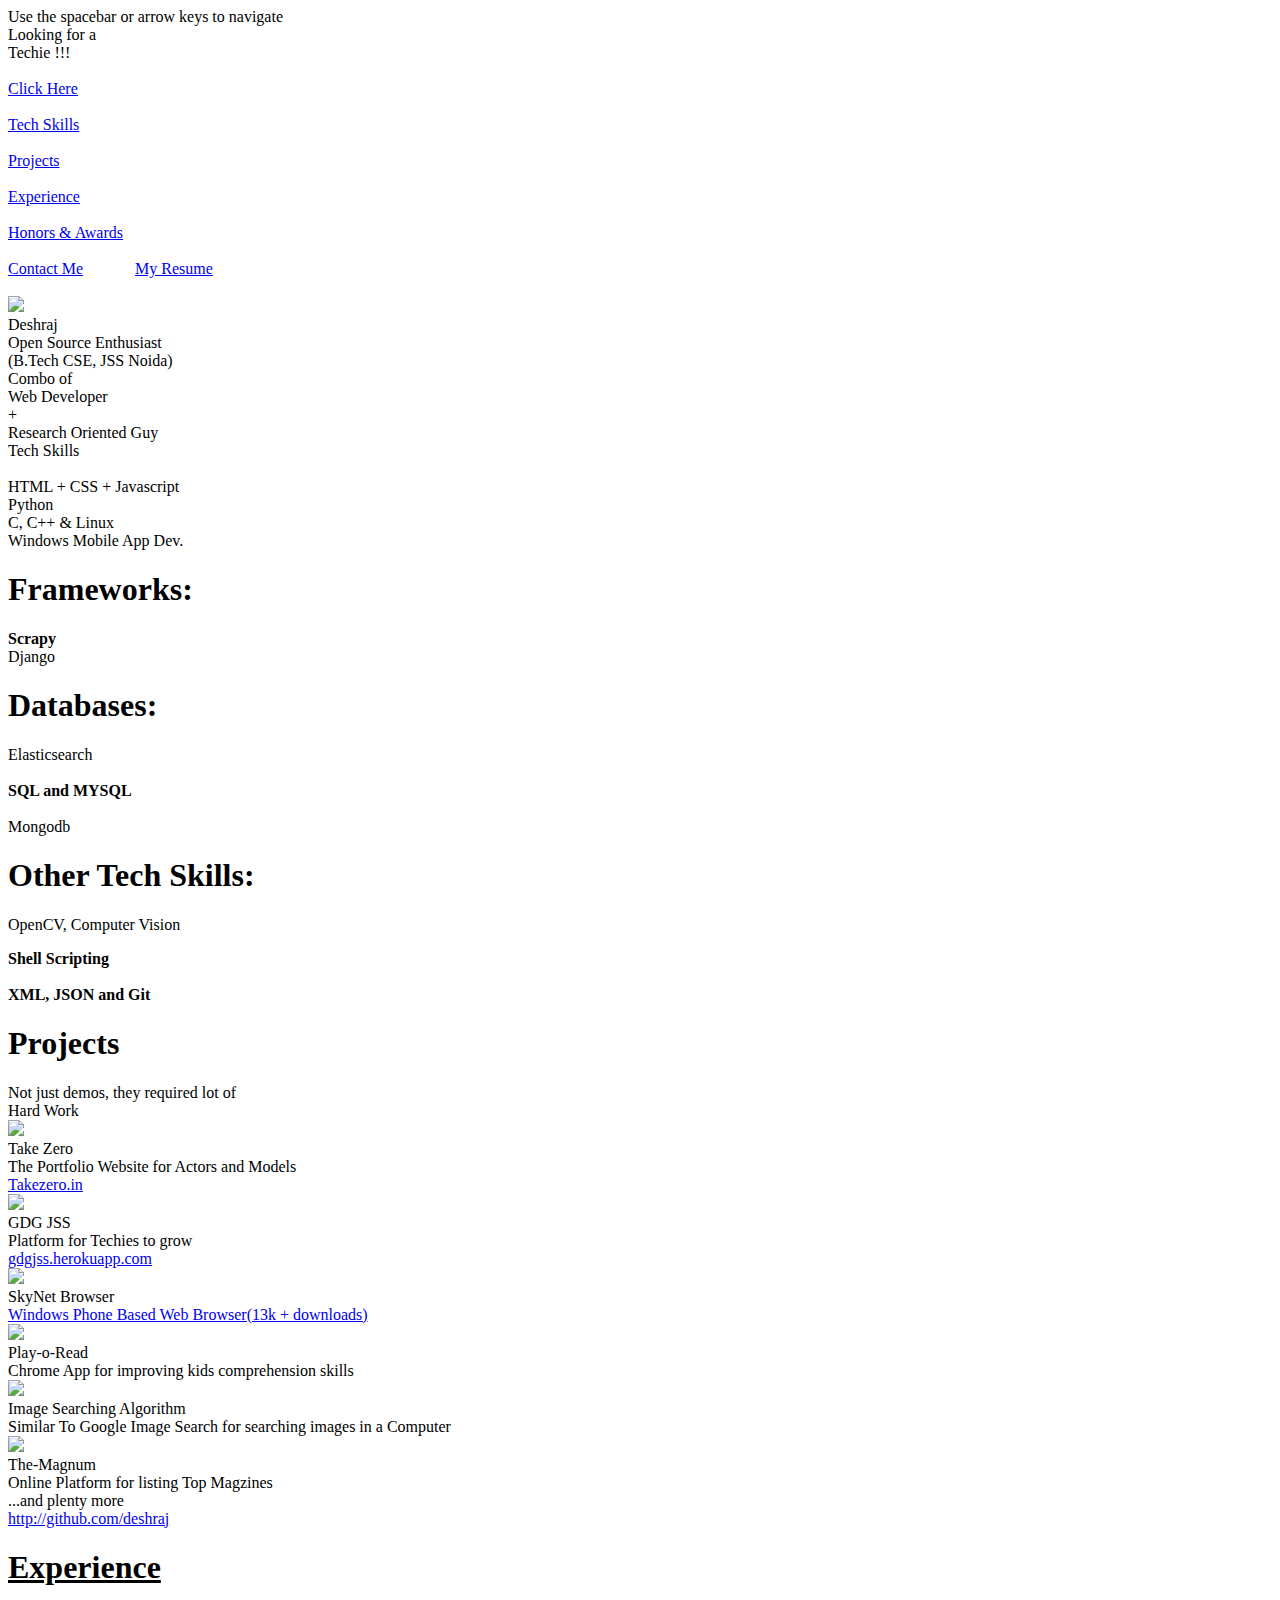
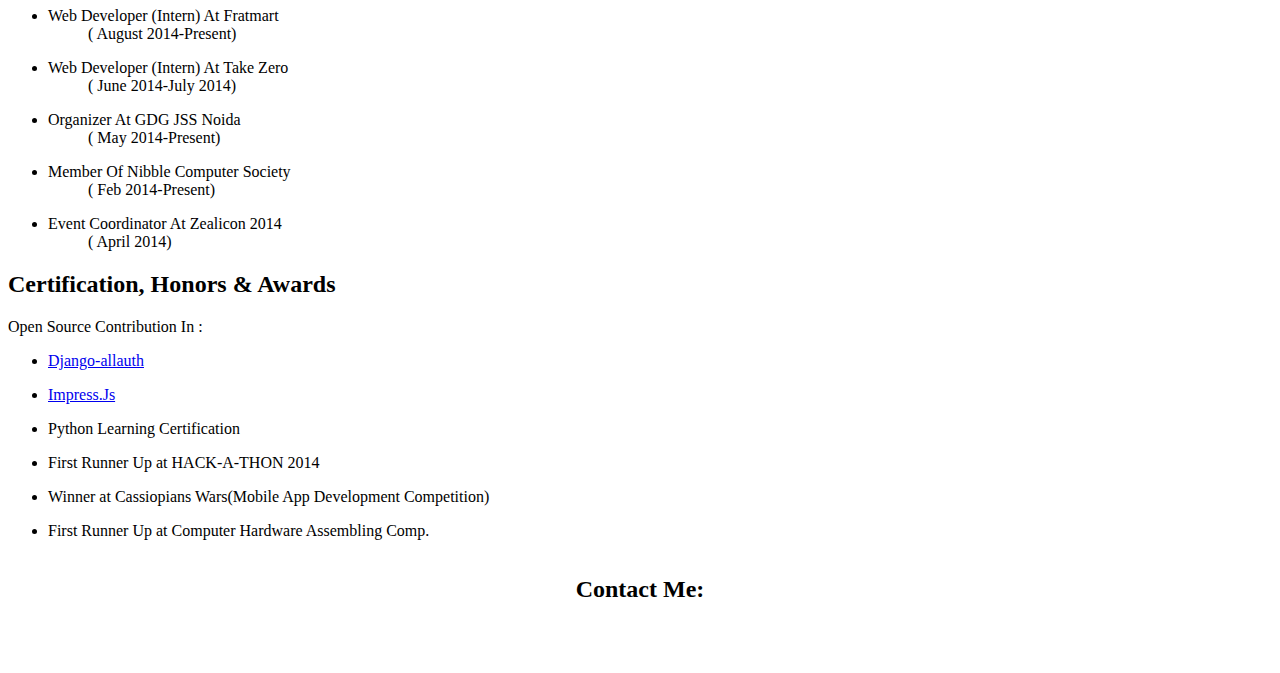
==== commit aba22262: "final product phase 1" ====
--- a/myportfolio/templates/index.html
+++ b/myportfolio/templates/index.html
@@ -65,14 +65,24 @@
 	
 	<div id="impress" class="impress-not-supported">
 		
-		<div id="title" class="step" data-x="540" data-y="600" data-scale="4.5">
+		<div id="title" class="step" data-x="100" data-y="100" data-scale="4.5">
 			<div class="big bold">
 				<div id="title-text1">Looking for a</div>
 				<div id="title-text3">Techie !!!</div>
+				<br>
+				<div id="title-text4"><a href="#title2"><u>Click Here</u></a></div>
+				<br>
+				<div><a href="#tech1">Tech Skills</a></div>
+				<br>
+				<div><a href="#pro1">Projects</a></div> 
+				<br><div><a href="#exp1">Experience</a></div>
+				<br><div> <a href="#hon1">Honors & Awards</a> </div>
+				<br><div><a href="#contact">Contact Me</a> &nbsp;&nbsp;&nbsp;&nbsp;&nbsp;&nbsp;&nbsp;&nbsp;&nbsp;&nbsp;&nbsp;&nbsp;<a href="/static/img/deshraj.pdf">My Resume</a></div>
+				<br><div></div>
 			</div>
 		</div>
 	
-		<div id="title" class="step" data-x="540" data-y="-400" data-rotate="-90" data-rotate-y="90"data-scale=".5">
+		<div id="title2" class="step" data-x="540" data-y="-400" data-rotate="-90" data-rotate-y="90"data-scale=".5">
 			<img src="/static/img/responsive_web_design.png" height="300" />
 			<div class="big bold">			
  				<div id="ar-adaptive">Deshraj</div>
@@ -96,11 +106,11 @@
 			</div>
 		</div>
 		
-		<div id="why" class="step" data-x="1200" data-y="0" data-rotate="-90" data-rotate-y="90" data-scale=".1">
+		<div id="tech1" class="step" data-x="1200" data-y="0" data-rotate="-90" data-rotate-y="90" data-scale=".1">
 			<div class="big bold title">Tech Skills</div>
 		</div>
 
-		<div id="screens" class="step" data-x="1050" data-y="100" data-rotate="-90" data-rotate-y="90" data-scale=".1">
+		<div id="tech2" class="step" data-x="1050" data-y="100" data-rotate="-90" data-rotate-y="90" data-scale=".1">
 			<br>
 			<div class="big light" id="why-sml">HTML + CSS + Javascript</div>
 			<div class="big bold" id="why-one-site">Python</div>
@@ -110,13 +120,13 @@
 		</div>
 
 
-		<div id="" class="step" data-x="900" data-y="200" data-rotate="-90" data-rotate-y="90" data-scale=".1">
+		<div id="tech3" class="step" data-x="900" data-y="200" data-rotate="-90" data-rotate-y="90" data-scale=".1">
 			<div class="big bold"><h1>Frameworks:</h1></div>
 			<div class="big light" id="why-sml"><b>Scrapy</b></div>
 			<div class="big bold" id="why-one-site">Django</div>
 		</div>
 
-		<div class="step" id="database" data-x="750" data-y="100" data-rotate="-90" data-rotate-y="90" data-scale=".1">
+		<div class="step" id="tech4" data-x="750" data-y="100" data-rotate="-90" data-rotate-y="90" data-scale=".1">
 			<div class="big bold"><h1>Databases:</h1></div>
 			<div class="big bold" id="why-every">Elasticsearch</div>
 			<br>
@@ -125,9 +135,9 @@
 			<div class="big bold" id="why-one-site">Mongodb</div>
 
 		</div>
-		<div class="step" id="othertech" data-x="600" data-y="0" data-rotate="-90" data-rotate-y="90" data-scale=".1">
+		<div class="step" id="tech5" data-x="600" data-y="0" data-rotate="-90" data-rotate-y="90" data-scale=".1">
 			<div class="big bold"><h1>Other Tech Skills:</h1></div>
-			<div class="big bold" id="bold"><p>Computer Vision</p></div>
+			<div class="big bold" id="bold"><p>OpenCV, Computer Vision</p></div>
 			<div class="big light" id="why-sml"><b>Shell Scripting</b></div>
 			<br>
 			<div class="big light" id="bold"><strong>XML, JSON and Git</strong></div>
@@ -136,11 +146,11 @@
 
 
 
-		<div id="who" class="step" data-x="-1000" data-y="1380" data-rotate="90" data-rotate-y="-90" data-scale=".1">
+		<div id="pro1" class="step" data-x="-1000" data-y="1380" data-rotate="90" data-rotate-y="-90" data-scale=".1">
 			<div class="big bold"><h1>Projects</h1></div>
 		</div>	
 		
-		<div id="joke" class="step" data-x="-1000" data-y="1450"data-rotate="90" data-rotate-y="-90" data-scale=".1">
+		<div id="pro2" class="step" data-x="-1000" data-y="1450"data-rotate="90" data-rotate-y="-90" data-scale=".1">
 			<div class="big light" id="who-real-not">Not just demos, they required lot of</div>
 			<div class="big bold" id="who-real-real">Hard Work</div>
 		</div>
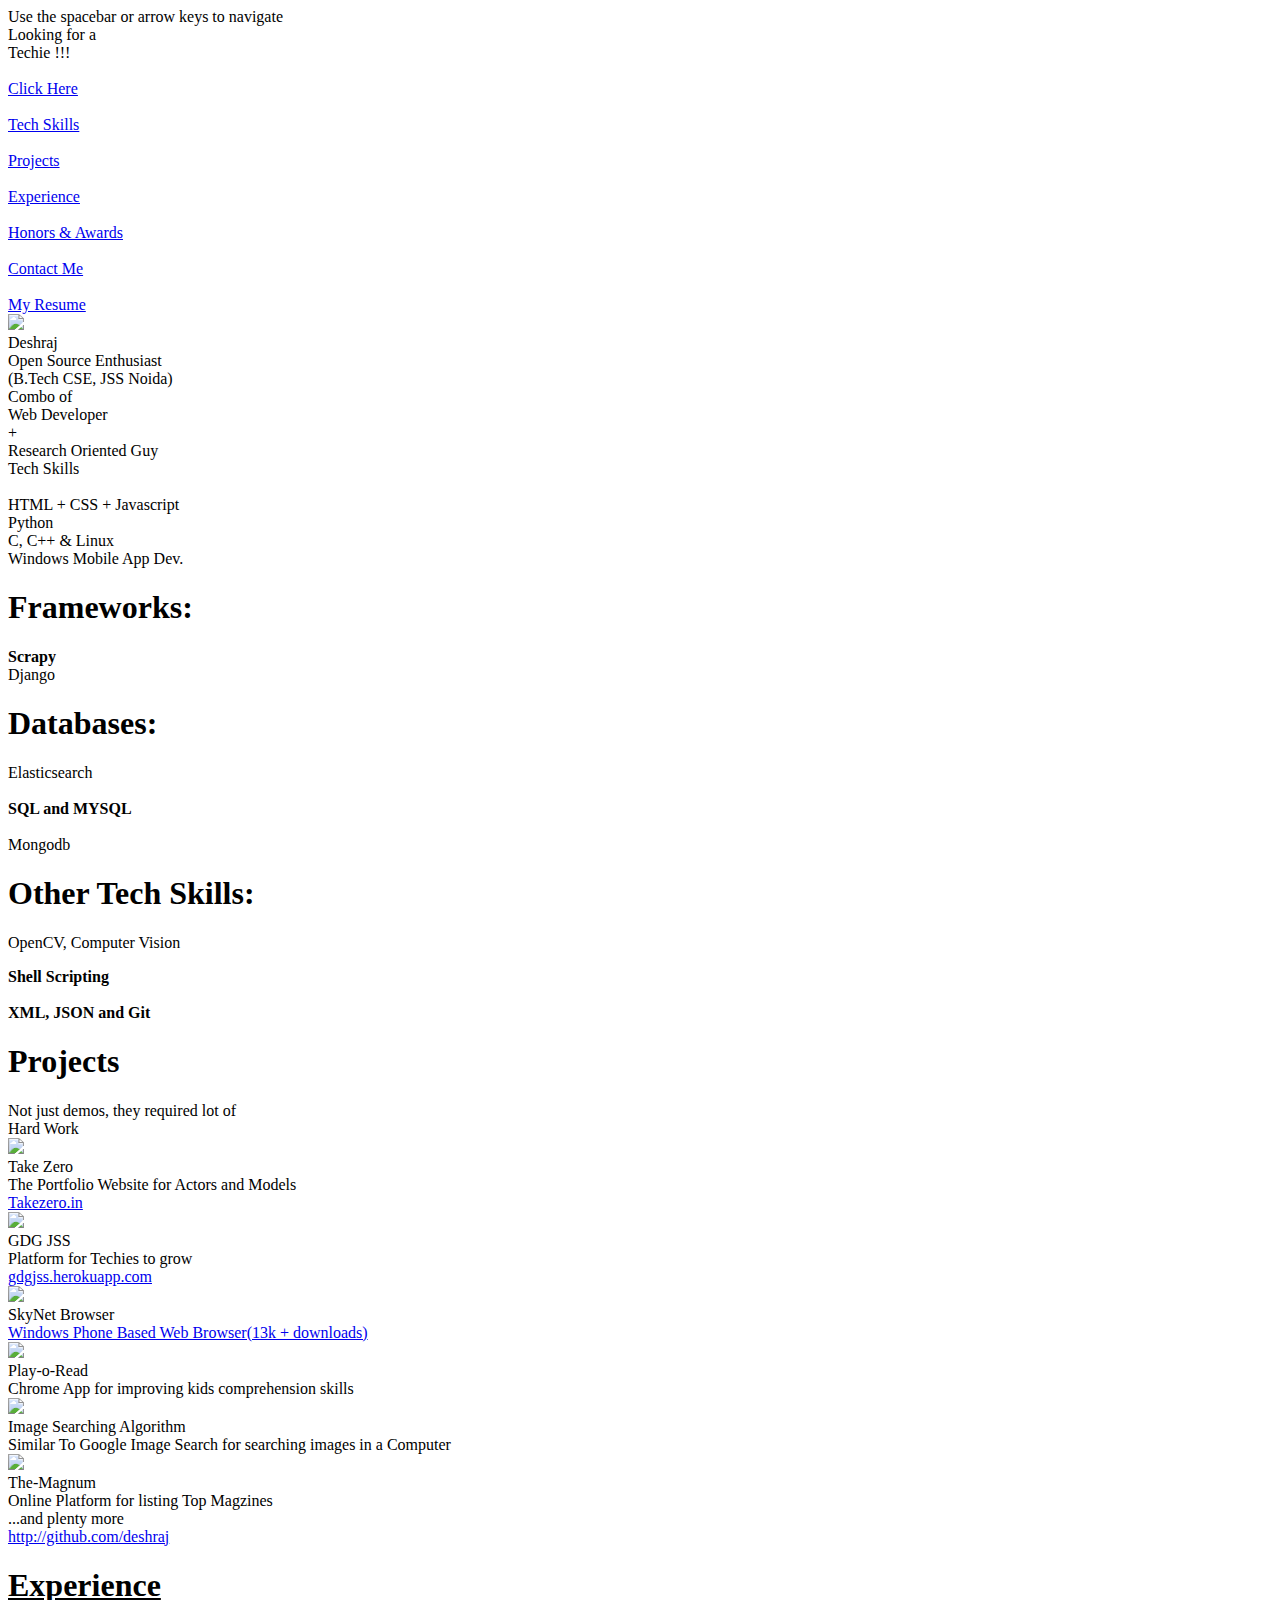
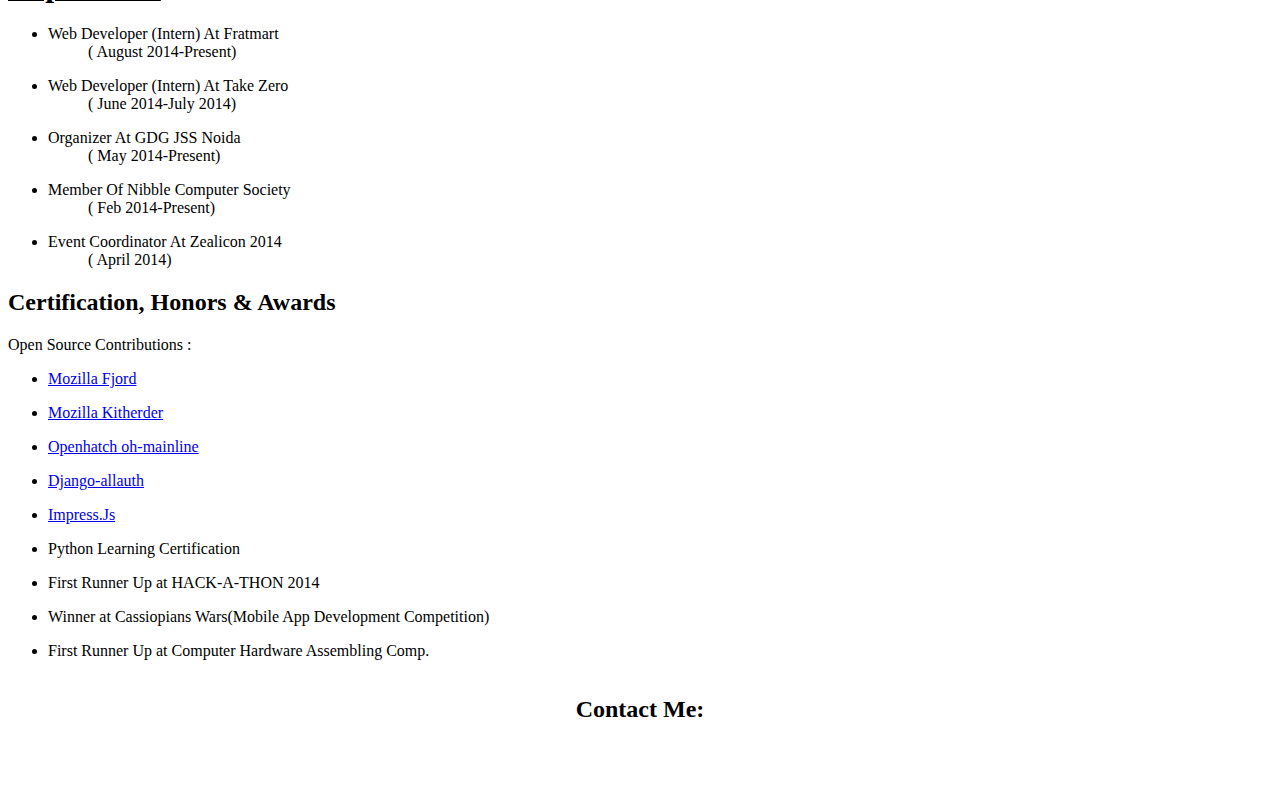
==== commit 0f244e30: "index updated" ====
--- a/myportfolio/templates/index.html
+++ b/myportfolio/templates/index.html
@@ -69,16 +69,13 @@
 			<div class="big bold">
 				<div id="title-text1">Looking for a</div>
 				<div id="title-text3">Techie !!!</div>
-				<br>
-				<div id="title-text4"><a href="#title2"><u>Click Here</u></a></div>
-				<br>
-				<div><a href="#tech1">Tech Skills</a></div>
-				<br>
-				<div><a href="#pro1">Projects</a></div> 
+				<br><div id="title-text4"><a href="#title2"><u>Click Here</u></a></div>
+				<br><div><a href="#tech1">Tech Skills</a></div>
+				<br><div><a href="#pro1">Projects</a></div> 
 				<br><div><a href="#exp1">Experience</a></div>
 				<br><div> <a href="#hon1">Honors & Awards</a> </div>
-				<br><div><a href="#contact">Contact Me</a> &nbsp;&nbsp;&nbsp;&nbsp;&nbsp;&nbsp;&nbsp;&nbsp;&nbsp;&nbsp;&nbsp;&nbsp;<a href="/static/img/deshraj.pdf">My Resume</a></div>
-				<br><div></div>
+				<br><div><a href="#contact">Contact Me</a> </div>
+				<br><div><a href="/static/img/deshraj.pdf">My Resume</a></div>
 			</div>
 		</div>
 	
@@ -146,7 +143,7 @@
 
 
 
-		<div id="pro1" class="step" data-x="-1000" data-y="1380" data-rotate="90" data-rotate-y="-90" data-scale=".1">
+		<div id="pro1" class="step" data-x="-1100" data-y="1380" data-rotate="90" data-rotate-y="-90" data-scale=".1">
 			<div class="big bold"><h1>Projects</h1></div>
 		</div>	
 		
@@ -254,7 +251,10 @@
 			<div class="big bold"><h2>Certification, Honors & Awards</h2></div>
 		</div>
 		<div id="honn1" class="step" data-x="2000" data-y="900" data-z="50"  data-rotate-x="90" data-scale=".1">
-			<div class="big bold">Open Source Contribution In :</div>
+			<div class="big bold">Open Source Contributions :</div>
+			<div class="big bold "><ul><li><a href="http://github.com/deshraj">Mozilla Fjord</a></li><ul></div>
+			<div class="big bold "><ul><li><a href="http://github.com/deshraj">Mozilla Kitherder</a></li><ul></div>
+			<div class="big bold "><ul><li><a href="http://github.com/deshraj">Openhatch oh-mainline</a></li><ul></div>
 			<div class="big bold "><ul><li><a href="http://github.com/deshraj">Django-allauth</a></li><ul></div>
 			<div class="big bold "><ul><li><a href="http://github.com/deshraj">Impress.Js</a></li><ul></div>
 		</div>
